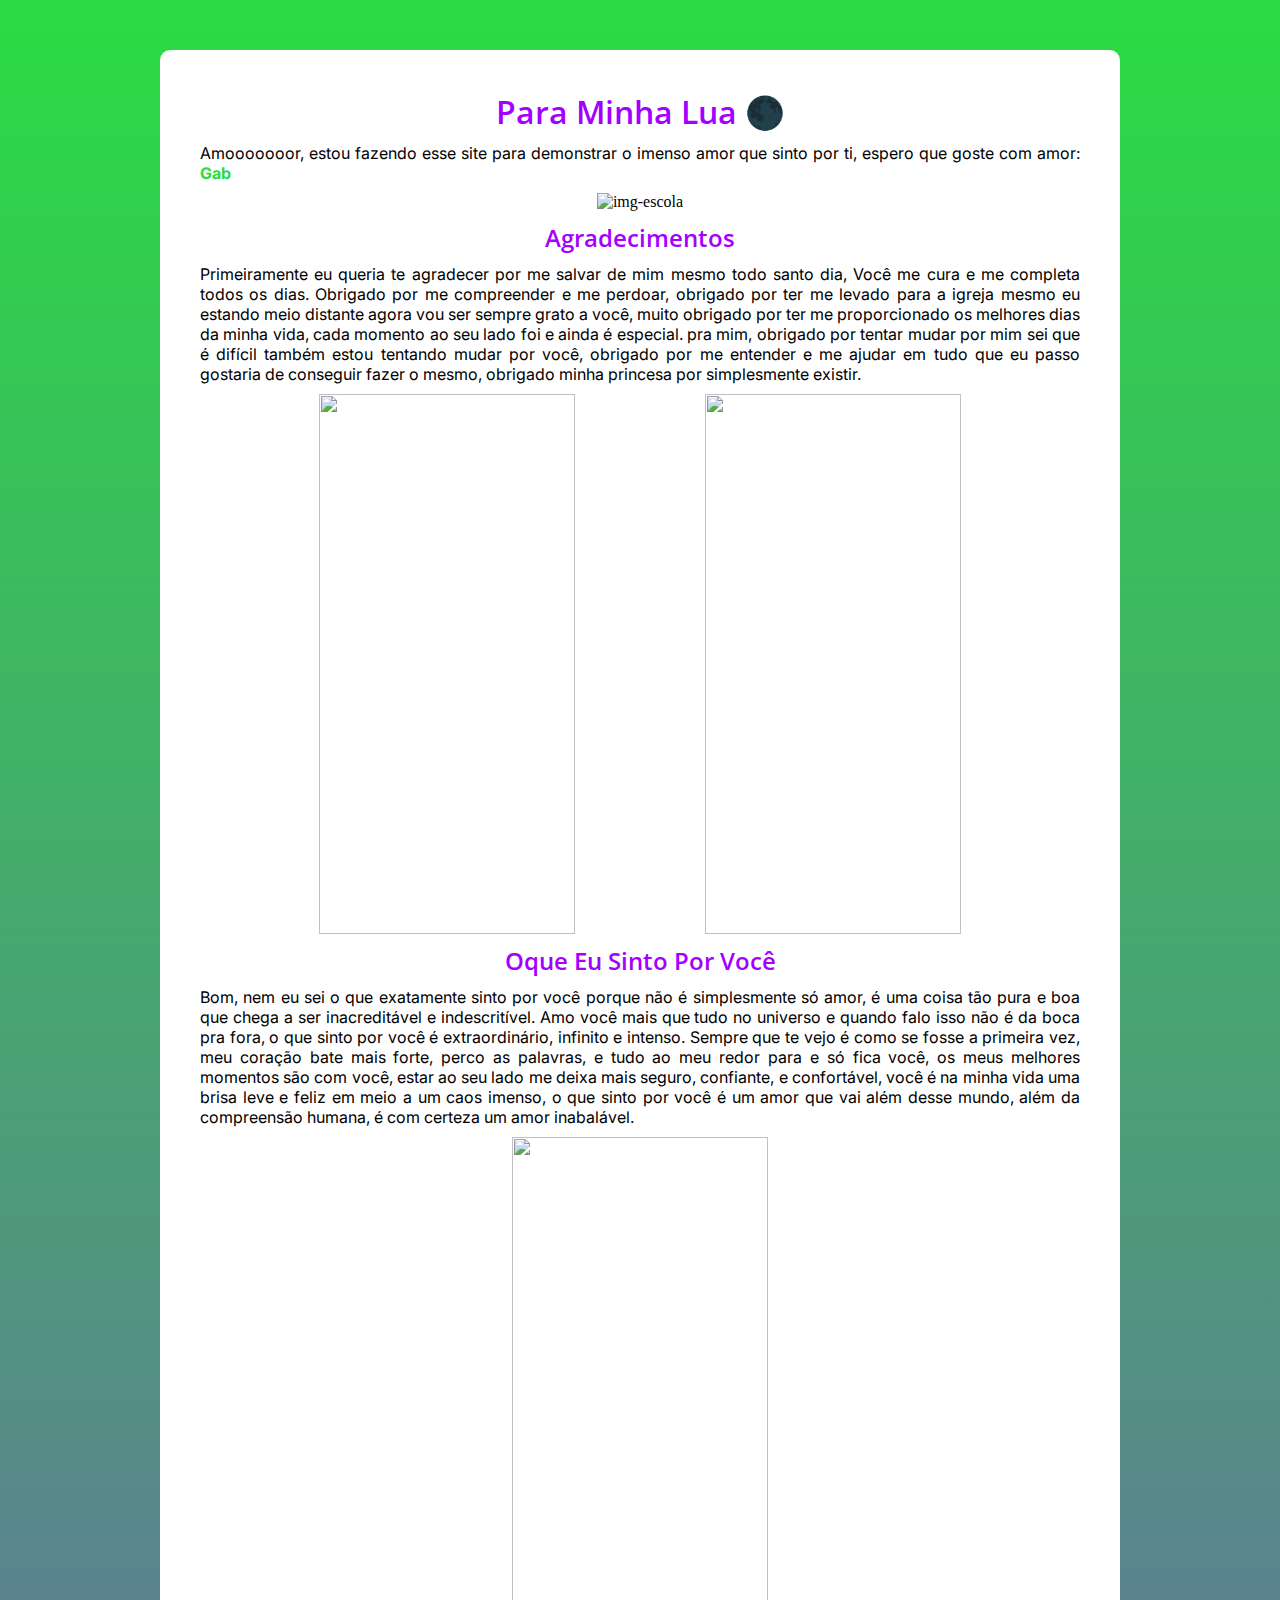
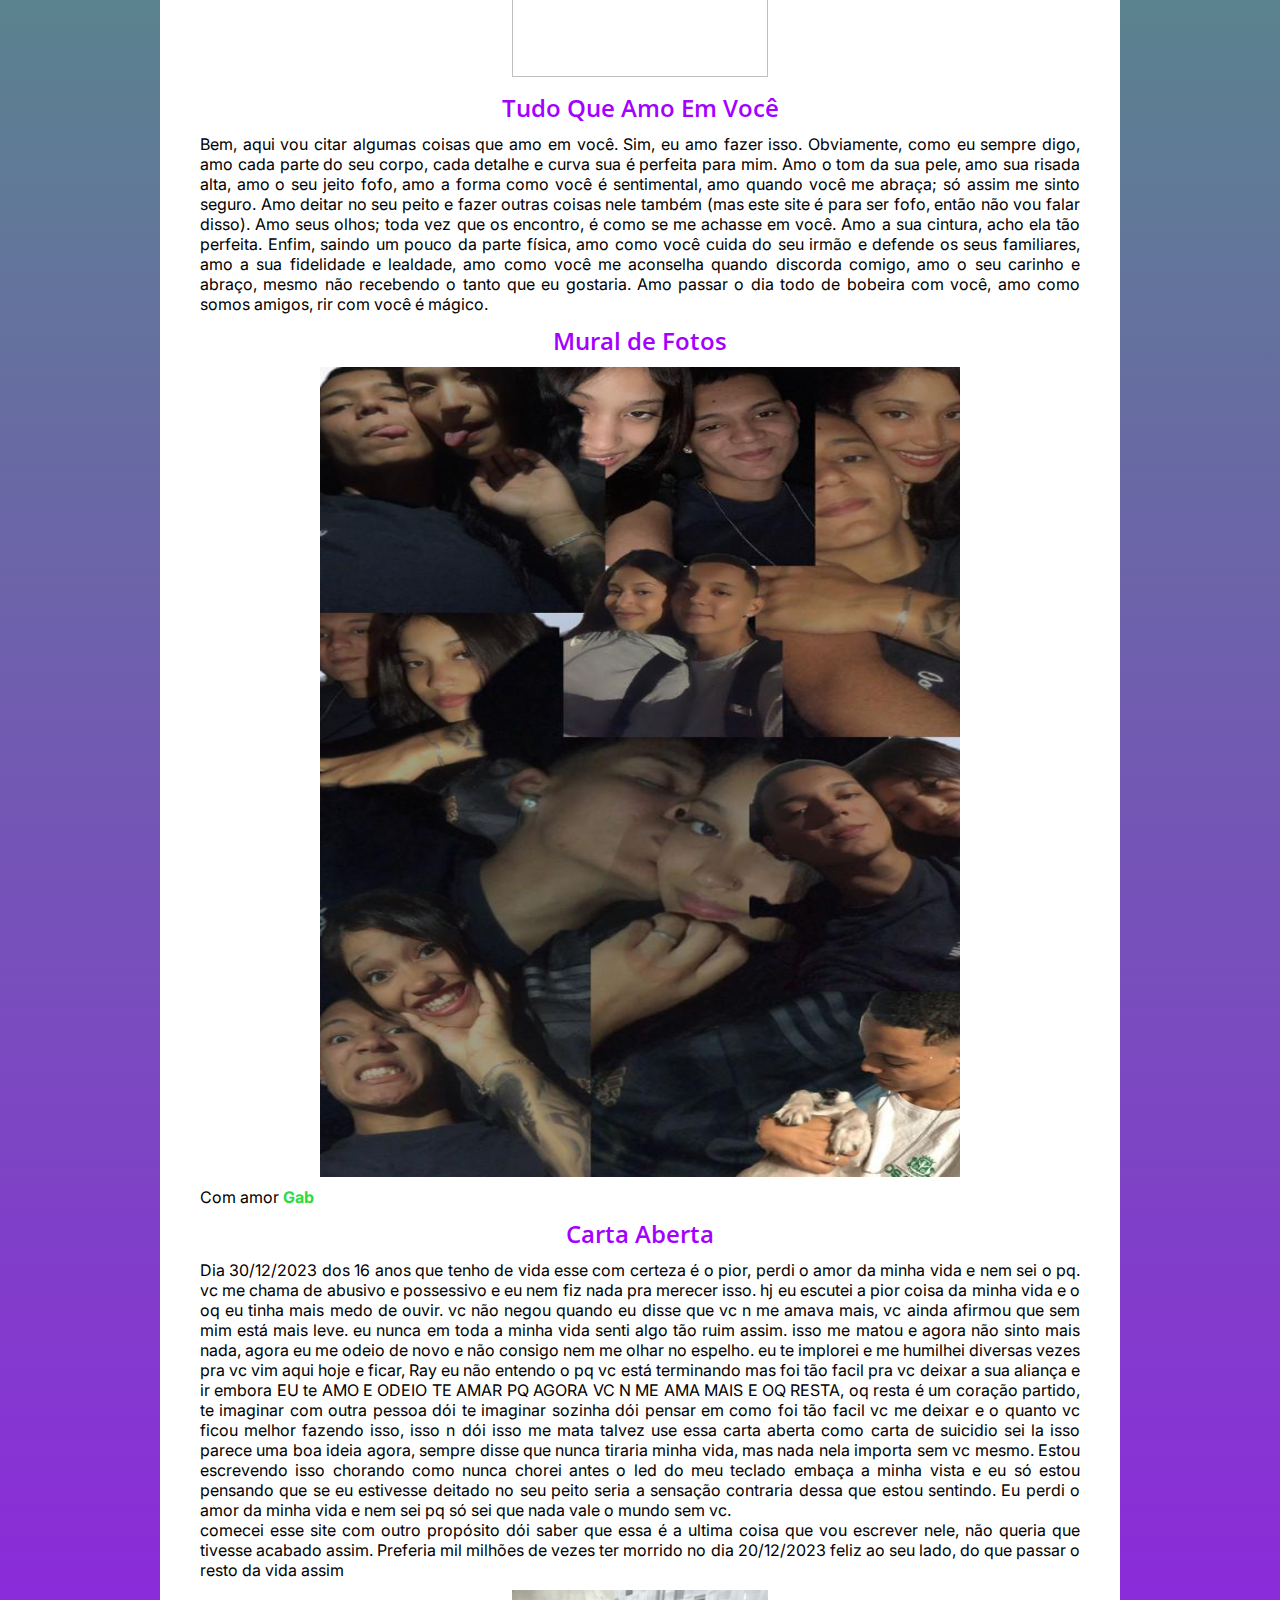
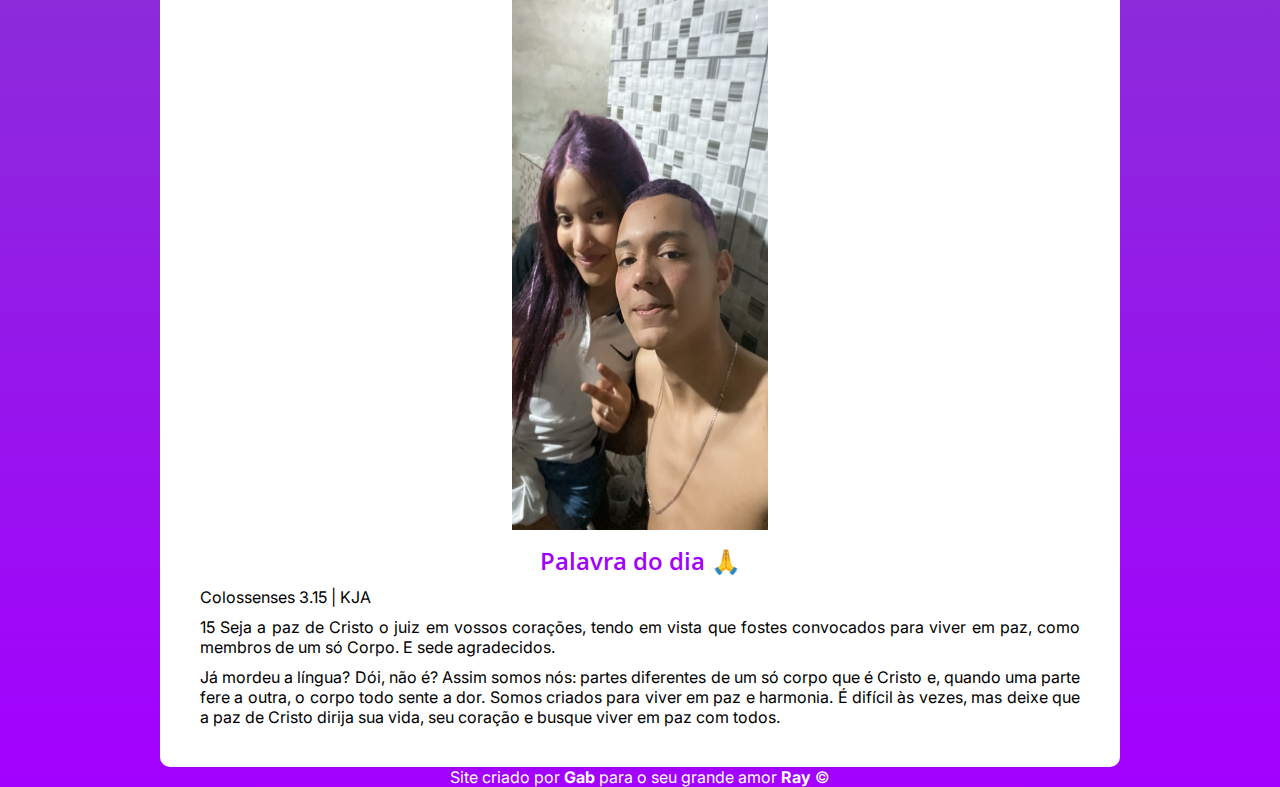
==== index.html @ aa875c7f "Update index.html" ====
<!DOCTYPE html>
<html lang="pt-br">

<head>
    <meta charset="UTF-8">
    <meta name="viewport" content="width=device-width, initial-scale=1.0">
    <title>Site Para o Meu Amor</title>
    <link rel="stylesheet" href="assets/css/style.css">
    <link rel="stylesheet" href="assets/css/mediaquery.css">
</head>
<body> 
    <main>
        <section>
            <h1>Para Minha Lua 🌑</h1>
            <p>Amooooooor, estou fazendo esse site para demonstrar o imenso amor que sinto por ti, espero que goste com amor: <a href="https://github.com/GabrielOliveirazz" target="_blank"><strong class="gab">Gab</strong></a></p>

            <img src="assets/img/Imagem do WhatsApp de 2023-10-19 à(s) 19.21.28_2e88b1e1.jpg" alt="img-escola">
            
            <h2>Agradecimentos</h2>

            <p>Primeiramente eu queria te agradecer por me salvar de mim mesmo todo santo dia, Você me cura e me completa todos os dias. Obrigado por me compreender e me perdoar, obrigado por ter me levado para a igreja mesmo eu estando meio distante agora vou ser sempre grato a você, muito obrigado por ter me proporcionado os melhores dias da minha vida, cada momento ao seu lado foi e ainda é especial. pra mim, obrigado por tentar mudar por mim sei que é difícil também  estou tentando mudar por você, obrigado por me entender e me ajudar em tudo que eu passo 
            gostaria de conseguir fazer o mesmo, obrigado minha princesa por simplesmente existir.</p>

            <div class="container">
                <img src="assets/img/IMG-20231019-WA0011.jpg" alt="" class="img-lado">
                <img src="assets/img/IMG-20231019-WA0012.jpg" alt="" class="img-lado">
            </div>

            <h2>Oque Eu Sinto Por Você</h2> 

            <p>Bom, nem eu sei o que exatamente sinto por você porque não é simplesmente só amor, é uma coisa tão pura e boa que chega a ser inacreditável e indescritível. Amo você mais que tudo no universo e quando falo isso não é da boca pra fora, o que sinto por você é extraordinário, infinito e intenso. Sempre que te vejo é como se fosse a primeira vez, meu coração bate mais forte, perco as palavras, e tudo ao meu redor para e só fica você, os meus melhores momentos são com você, estar ao seu lado me deixa mais seguro, confiante, e confortável, você é na minha vida uma brisa leve e feliz em meio a um caos imenso, o que sinto por você é um amor que vai além desse mundo, além da compreensão humana, é com certeza um amor inabalável.</p>

            <img src="assets/img/IMG-20231019-WA0013.jpg" alt="">

            <h2>Tudo Que Amo Em Você</h2>

            <p>Bem, aqui vou citar algumas coisas que amo em você. Sim, eu amo fazer isso. Obviamente, como eu sempre digo, amo cada parte do seu corpo, cada detalhe e curva sua é perfeita para mim. Amo o tom da sua pele, amo sua risada alta, amo o seu jeito fofo, amo a forma como você é sentimental, amo quando você me abraça; só assim me sinto seguro. Amo deitar no seu peito e fazer outras coisas nele também (mas este site é para ser fofo, então não vou falar disso). Amo seus olhos; toda vez que os encontro, é como se me achasse em você. Amo a sua cintura, acho ela tão perfeita. Enfim, saindo um pouco da parte física, amo como você cuida do seu irmão e defende os seus familiares, amo a sua fidelidade e lealdade, amo como você me aconselha quando discorda comigo, amo o seu carinho e abraço, mesmo não recebendo o tanto que eu gostaria. Amo passar o dia todo de bobeira com você, amo como somos amigos, rir com você é mágico.</p>

            <h2>Mural de Fotos</h2>

            <div class="container">
                <img src="assets/img/5d624d98-4a29-4f42-b6d6-fb9a0922b820.jpg" alt="mural" class="mural">
            </div>

            <p>Com amor <a href="https://www.instagram.com/eu_gabsz/" target="_blank"></a><strong class="gab">Gab</strong></p>

            <h2>Carta Aberta</h2>

            <p>
                Dia 30/12/2023 dos 16 anos que tenho de vida esse com certeza é o pior, perdi o amor da minha vida e nem sei o pq. vc me chama de abusivo e possessivo e eu nem fiz nada pra merecer isso. hj eu escutei a pior coisa da minha vida e o oq eu tinha mais medo de ouvir. vc não negou quando eu disse que vc n me amava mais, vc ainda afirmou que sem mim está mais leve. eu nunca em toda a minha vida senti algo tão ruim assim. isso me matou e agora não sinto mais nada, agora eu me odeio de novo e não consigo nem me olhar no espelho. eu te implorei e me humilhei diversas vezes pra vc vim aqui hoje e ficar, Ray eu não entendo o pq vc está terminando mas foi tão facil pra vc deixar a sua aliança e ir embora EU te AMO E ODEIO TE AMAR PQ AGORA VC N ME AMA MAIS E OQ RESTA, oq resta é um coração partido, te imaginar com outra pessoa dói te imaginar sozinha dói pensar em como foi tão facil vc me deixar e o quanto vc ficou melhor fazendo isso, isso n dói isso me mata talvez use essa carta aberta como carta de suicidio sei la isso parece uma boa ideia agora, sempre disse que nunca tiraria minha vida, mas nada nela importa sem vc mesmo. Estou escrevendo isso chorando como nunca chorei antes o led do meu teclado embaça a minha vista e eu só estou pensando que se eu estivesse deitado no seu peito seria a sensação contraria dessa que estou sentindo. Eu perdi o amor da minha vida e nem sei pq só sei que nada vale o mundo sem vc.
                <br> 
                comecei esse site com outro propósito dói saber que essa é a ultima coisa que vou escrever nele, não queria que tivesse acabado assim. Preferia mil milhões de vezes ter morrido no dia 20/12/2023 feliz ao seu lado, do que passar o resto da vida assim

            </p>

            <img src="assets/img/Imagem do WhatsApp de 2023-10-24 à(s) 16.36.17_d74bf9c9.jpg" alt="">
            
            <h2>Palavra do dia 🙏</h2>
            
                <p>
                    Colossenses 3.15 | KJA 
                </p>       
                <p>
                    15 Seja a paz de Cristo o juiz em vossos corações, tendo em vista que fostes convocados para viver em paz, como membros de um só Corpo. E sede      agradecidos. 
                </p> 
                <p>
                    Já mordeu a língua? Dói, não é? Assim somos nós: partes diferentes de um só corpo que é Cristo e, quando uma parte fere a outra, o corpo todo sente a dor. Somos criados para viver em paz e harmonia. É difícil às vezes, mas deixe que a paz de Cristo dirija sua vida, seu coração e busque viver em paz com todos.
                </p>     
        </section>
    </main>

    <footer>
        <p>Site criado por <a href="https://github.com/GabrielOliveirazz" target="_blank"><strong>Gab</strong></a> para o seu grande amor <a href="https://www.instagram.com/_rayannezz/"target="_blank"><strong>Ray</strong></a> &copy;</p>
    </footer>
</body>
</html>
---- assets/css/style.css ----
@charset "UTF-8";

@import url('https://fonts.googleapis.com/css2?family=Open+Sans:wght@300;700&display=swap');

@import url('https://fonts.googleapis.com/css2?family=Inter:wght@300&display=swap');

:root {
    --cor01: #A300FF ; /*#632ADC*/
    --cor02: #2ADB43; 

    --font-titulo: 'Open Sans', sans-serif;;
    --font-p: 'Inter', sans-serif;
} 

* {
    margin: 0;
    padding: 0;
}

body {
    background-image: linear-gradient(to bottom, var(--cor02), var(--cor01));
}

section {
    background-color: white;
    border-radius: 10px;
    min-width: 100px;
    max-width: 300px;
    min-height: 300px;
    max-height: 100000px;
    padding: 10px;
    margin: auto;    
    margin-top: 50px;
    text-align: center;
}

section > h1, h2 {
    font-family: var(--font-titulo);
    font-weight: 600;
    color: var(--cor01);
    margin: 10px;
}

section > p {
    font-family: var(--font-p);
    text-align: justify;
    margin: 10px;
}

img {
    height: 60%;
    width: 80%;
}

.img-lado {
    width: 46%;
}

.container {
    display: flex;
    justify-content: space-around;
}

.mural {
    width: 90%;
}

footer {
    font-family: var(--font-p);
    color: white;
    text-align: center;
}

a {
    text-decoration: none;
    color: white;
}

.gab {
    color: var(--cor02);
}
---- assets/css/mediaquery.css ----
@charset "UTF-8";

/* tela para computadores */

@media screen and (min-width: 1080px){
    section {
        background-color: white;
        border-radius: 10px;
        min-width: 300px;
        max-width: 900px;
        min-height: 300px;
        max-height: 10000px;
        padding: 30px;
        margin: auto;    
        margin-top: 50px;
        text-align: center;
    }

    section > h1, h2, h3, h4, h5, h6 {
        font-weight: 600;
        color: var(--cor01);
        margin: 10px;
    }
    
    section > p {
        text-align: justify;
        margin: 10px;
    }

    img {
        height: 60vh;
        width: 20vw;
    }
    
    .img-lado {
        width: 20vw;
        height: 60vh;
    }
    
    .container {
        display: flex;
        justify-content: space-evenly;
    }

    .mural {
        width: 50vw;
        height: 90vh;
    }
}
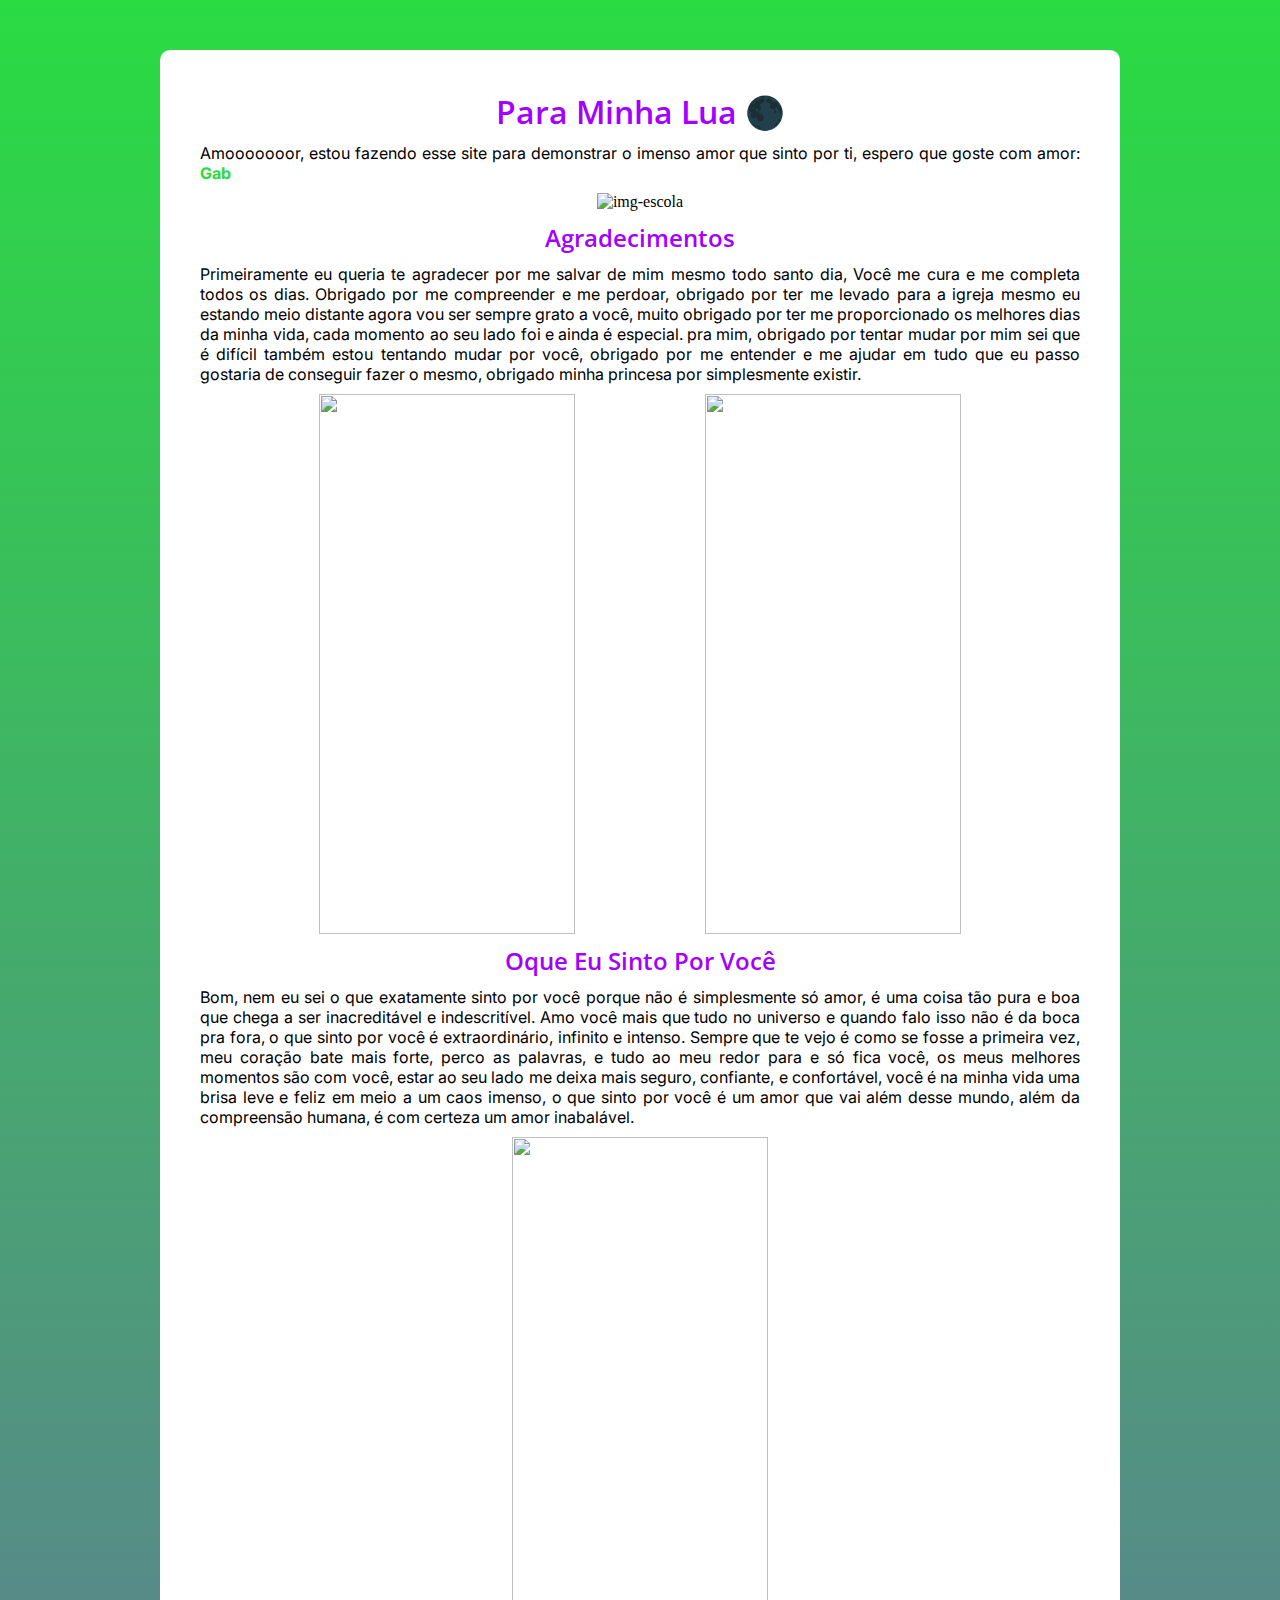
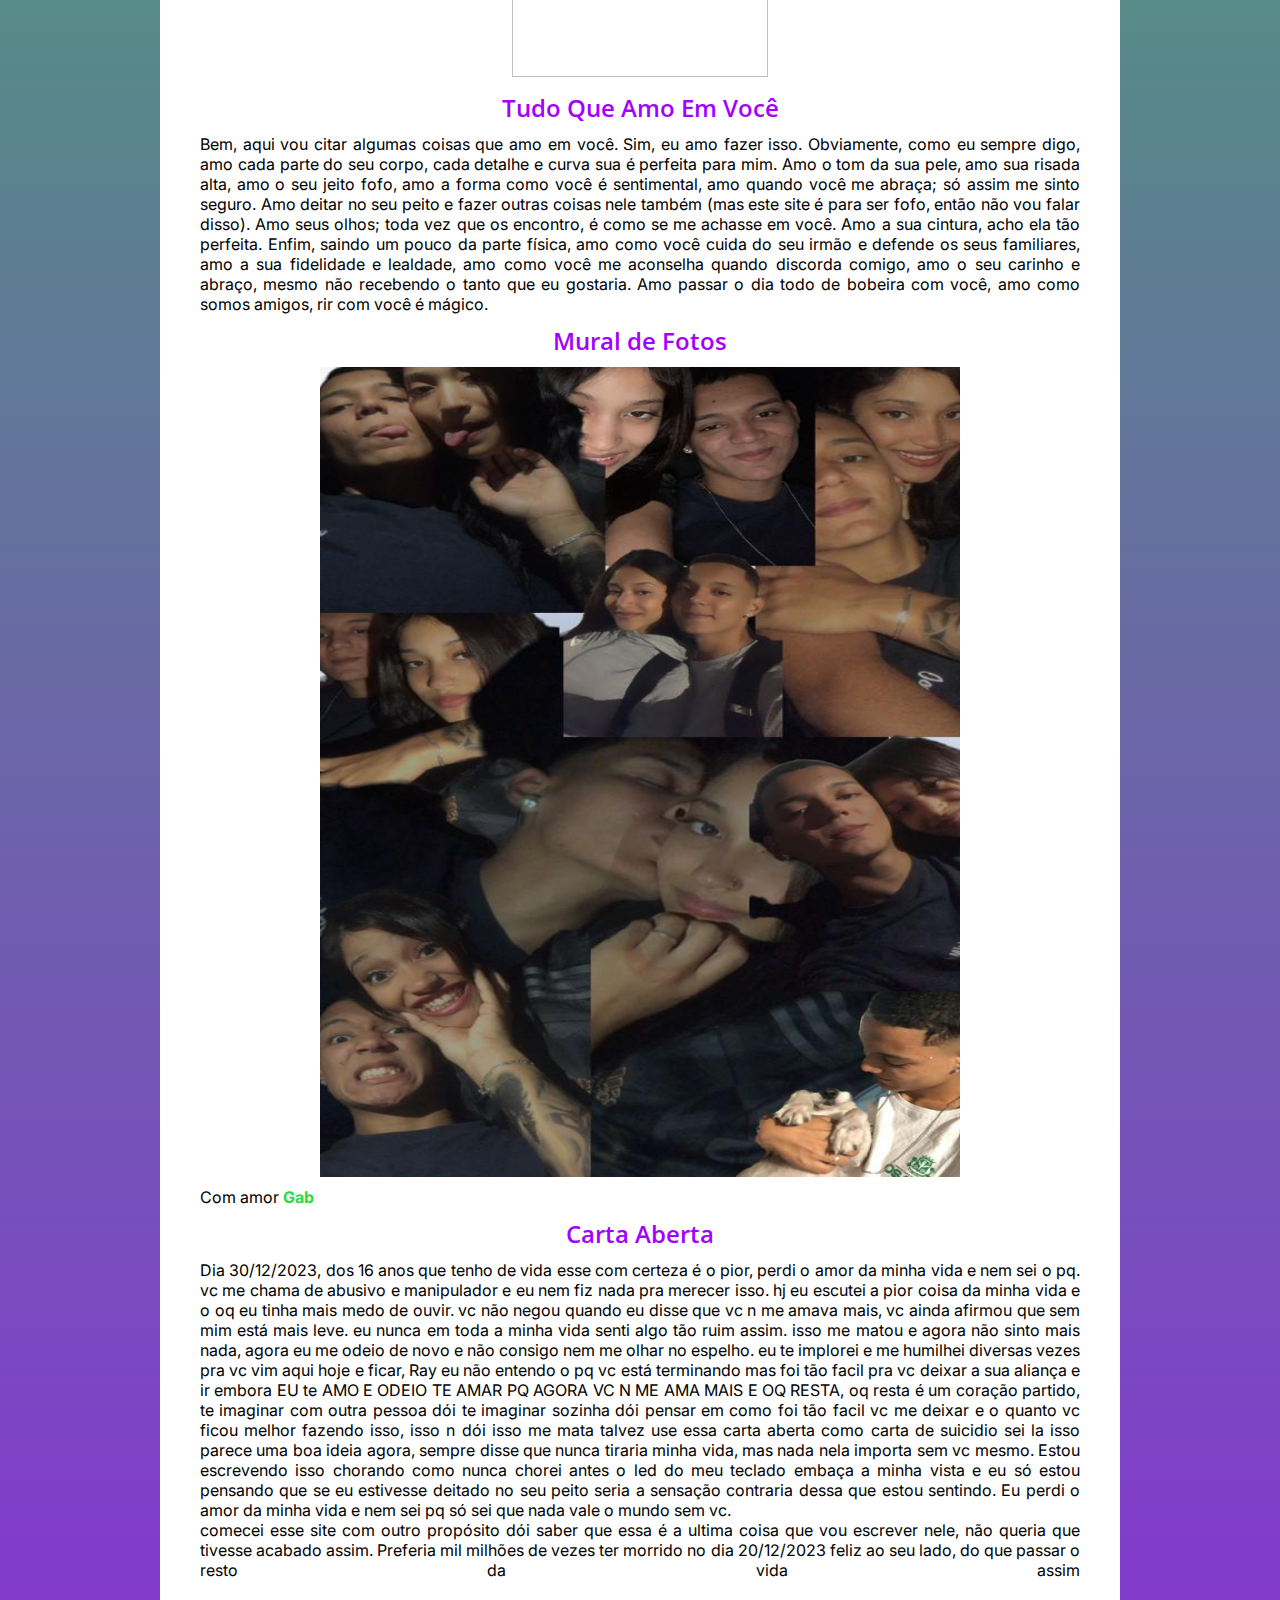
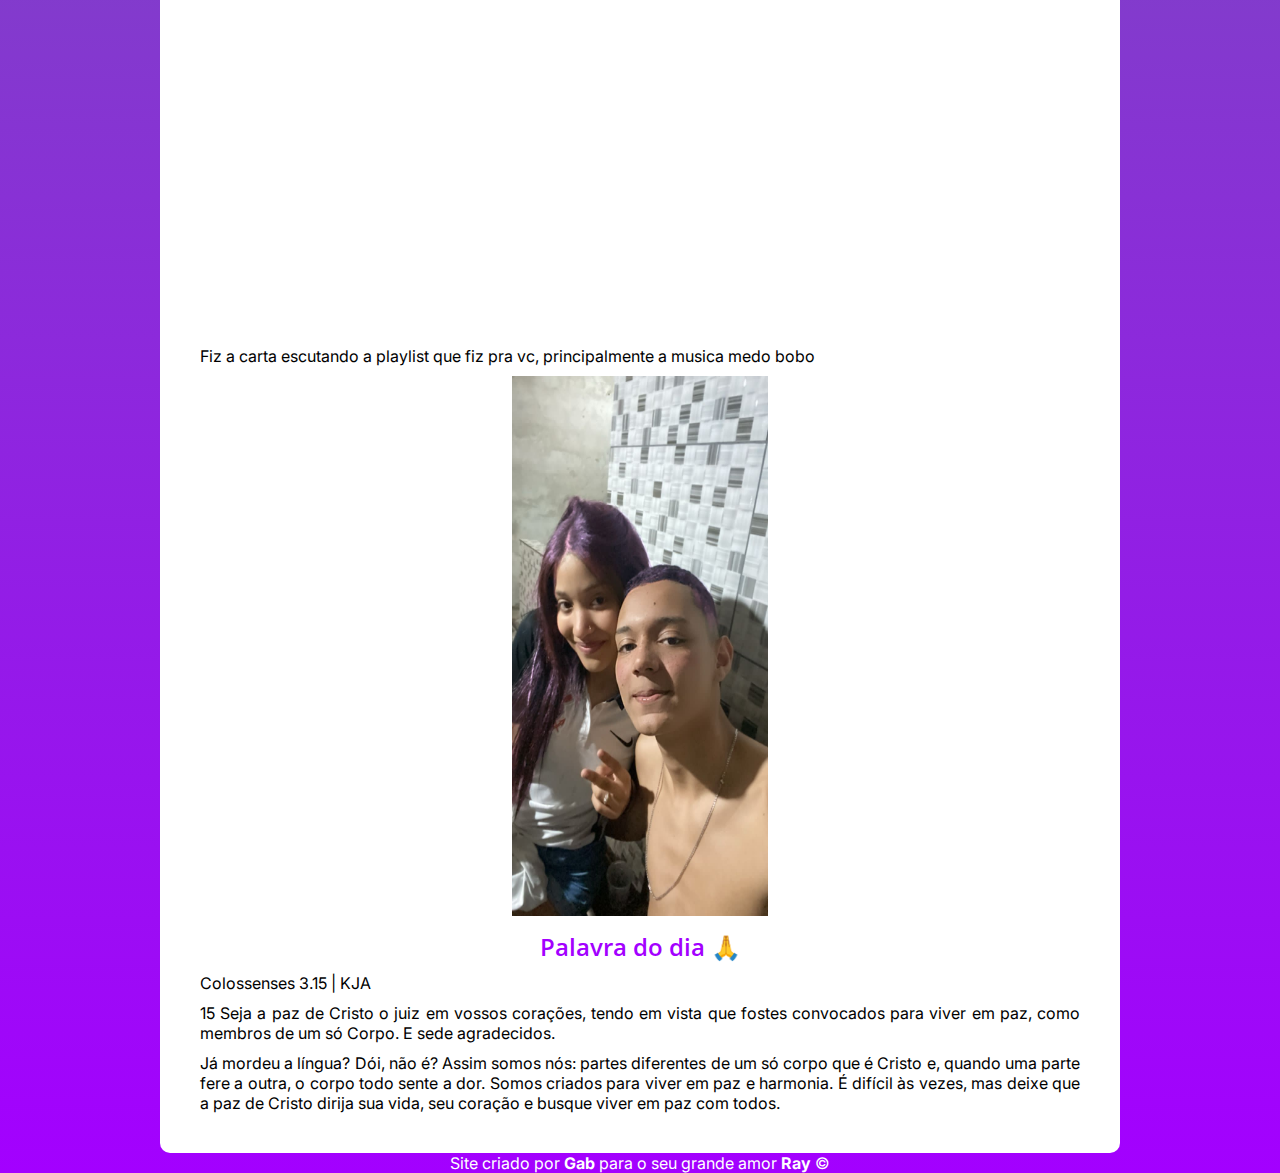
==== commit 56fd270e: "Update index.html" ====
--- a/index.html
+++ b/index.html
@@ -47,9 +47,13 @@
             <h2>Carta Aberta</h2>
 
             <p>
-                Dia 30/12/2023 dos 16 anos que tenho de vida esse com certeza é o pior, perdi o amor da minha vida e nem sei o pq. vc me chama de abusivo e possessivo e eu nem fiz nada pra merecer isso. hj eu escutei a pior coisa da minha vida e o oq eu tinha mais medo de ouvir. vc não negou quando eu disse que vc n me amava mais, vc ainda afirmou que sem mim está mais leve. eu nunca em toda a minha vida senti algo tão ruim assim. isso me matou e agora não sinto mais nada, agora eu me odeio de novo e não consigo nem me olhar no espelho. eu te implorei e me humilhei diversas vezes pra vc vim aqui hoje e ficar, Ray eu não entendo o pq vc está terminando mas foi tão facil pra vc deixar a sua aliança e ir embora EU te AMO E ODEIO TE AMAR PQ AGORA VC N ME AMA MAIS E OQ RESTA, oq resta é um coração partido, te imaginar com outra pessoa dói te imaginar sozinha dói pensar em como foi tão facil vc me deixar e o quanto vc ficou melhor fazendo isso, isso n dói isso me mata talvez use essa carta aberta como carta de suicidio sei la isso parece uma boa ideia agora, sempre disse que nunca tiraria minha vida, mas nada nela importa sem vc mesmo. Estou escrevendo isso chorando como nunca chorei antes o led do meu teclado embaça a minha vista e eu só estou pensando que se eu estivesse deitado no seu peito seria a sensação contraria dessa que estou sentindo. Eu perdi o amor da minha vida e nem sei pq só sei que nada vale o mundo sem vc.
+                Dia 30/12/2023, dos 16 anos que tenho de vida esse com certeza é o pior, perdi o amor da minha vida e nem sei o pq. vc me chama de abusivo e manipulador e eu nem fiz nada pra merecer isso. hj eu escutei a pior coisa da minha vida e o oq eu tinha mais medo de ouvir. vc não negou quando eu disse que vc n me amava mais, vc ainda afirmou que sem mim está mais leve. eu nunca em toda a minha vida senti algo tão ruim assim. isso me matou e agora não sinto mais nada, agora eu me odeio de novo e não consigo nem me olhar no espelho. eu te implorei e me humilhei diversas vezes pra vc vim aqui hoje e ficar, Ray eu não entendo o pq vc está terminando mas foi tão facil pra vc deixar a sua aliança e ir embora EU te AMO E ODEIO TE AMAR PQ AGORA VC N ME AMA MAIS E OQ RESTA, oq resta é um coração partido, te imaginar com outra pessoa dói te imaginar sozinha dói pensar em como foi tão facil vc me deixar e o quanto vc ficou melhor fazendo isso, isso n dói isso me mata talvez use essa carta aberta como carta de suicidio sei la isso parece uma boa ideia agora, sempre disse que nunca tiraria minha vida, mas nada nela importa sem vc mesmo. Estou escrevendo isso chorando como nunca chorei antes o led do meu teclado embaça a minha vista e eu só estou pensando que se eu estivesse deitado no seu peito seria a sensação contraria dessa que estou sentindo. Eu perdi o amor da minha vida e nem sei pq só sei que nada vale o mundo sem vc.
                 <br> 
                 comecei esse site com outro propósito dói saber que essa é a ultima coisa que vou escrever nele, não queria que tivesse acabado assim. Preferia mil milhões de vezes ter morrido no dia 20/12/2023 feliz ao seu lado, do que passar o resto da vida assim
+
+                <iframe style="border-radius:12px" src="https://open.spotify.com/embed/playlist/3trmcaPhBeMHfqIa52s9oq?utm_source=generator" width="100%" height="352" frameBorder="0" allowfullscreen="" allow="autoplay; clipboard-write; encrypted-media; fullscreen; picture-in-picture" loading="lazy"></iframe>
+
+                <p>Fiz a carta escutando a playlist que fiz pra vc, principalmente a musica medo bobo</p>
 
             </p>
 
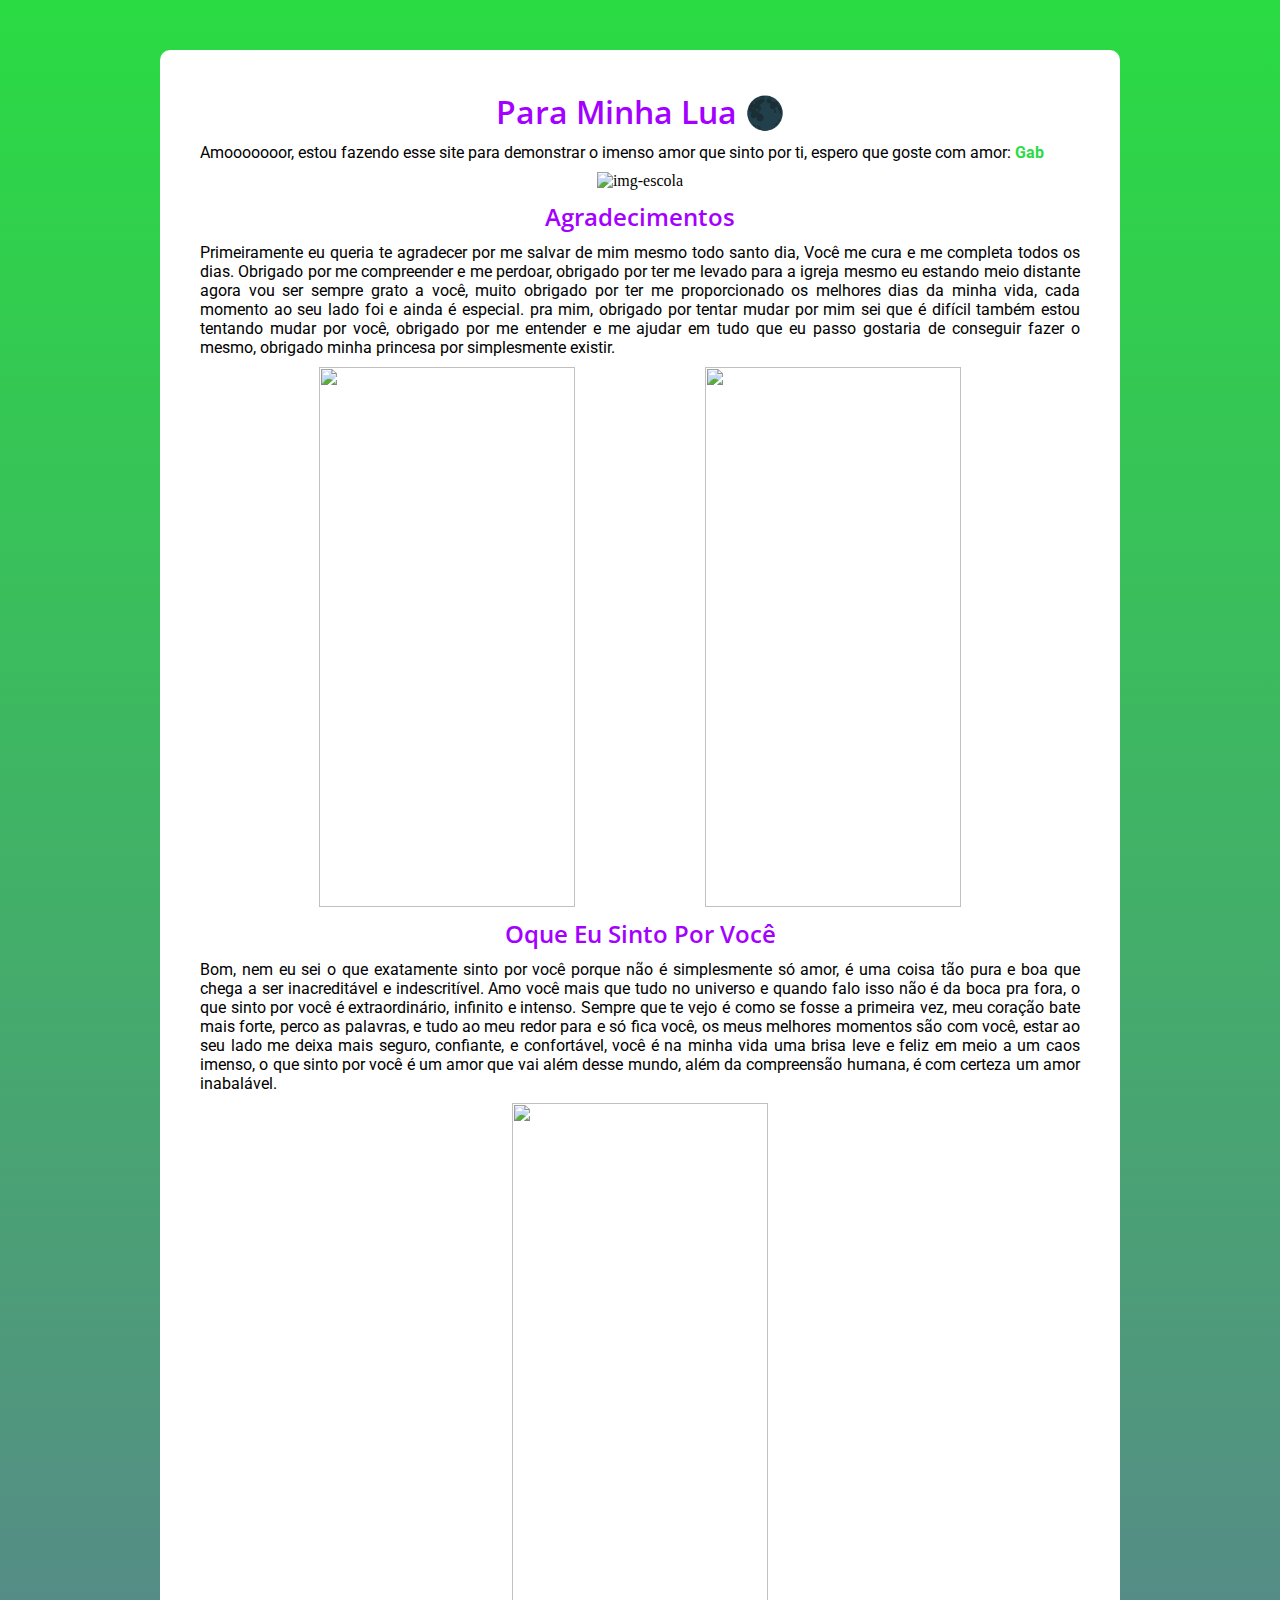
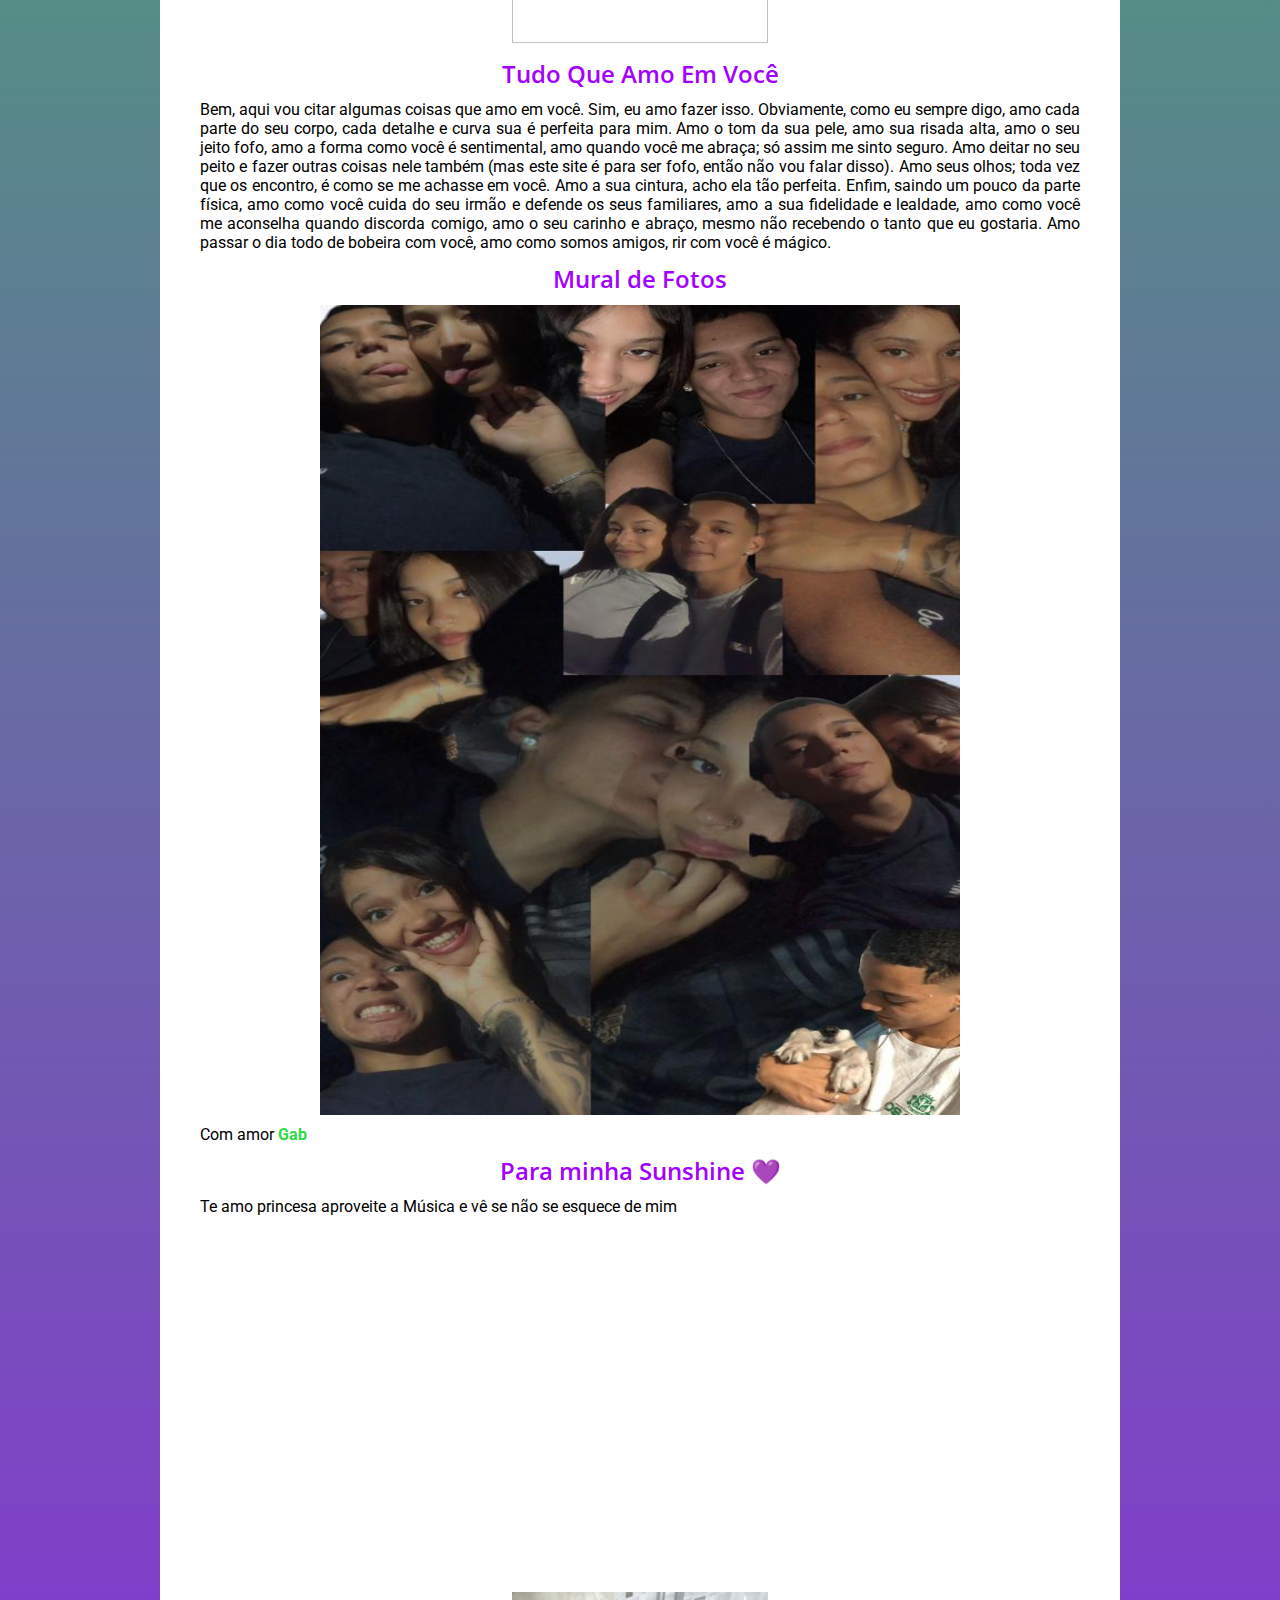
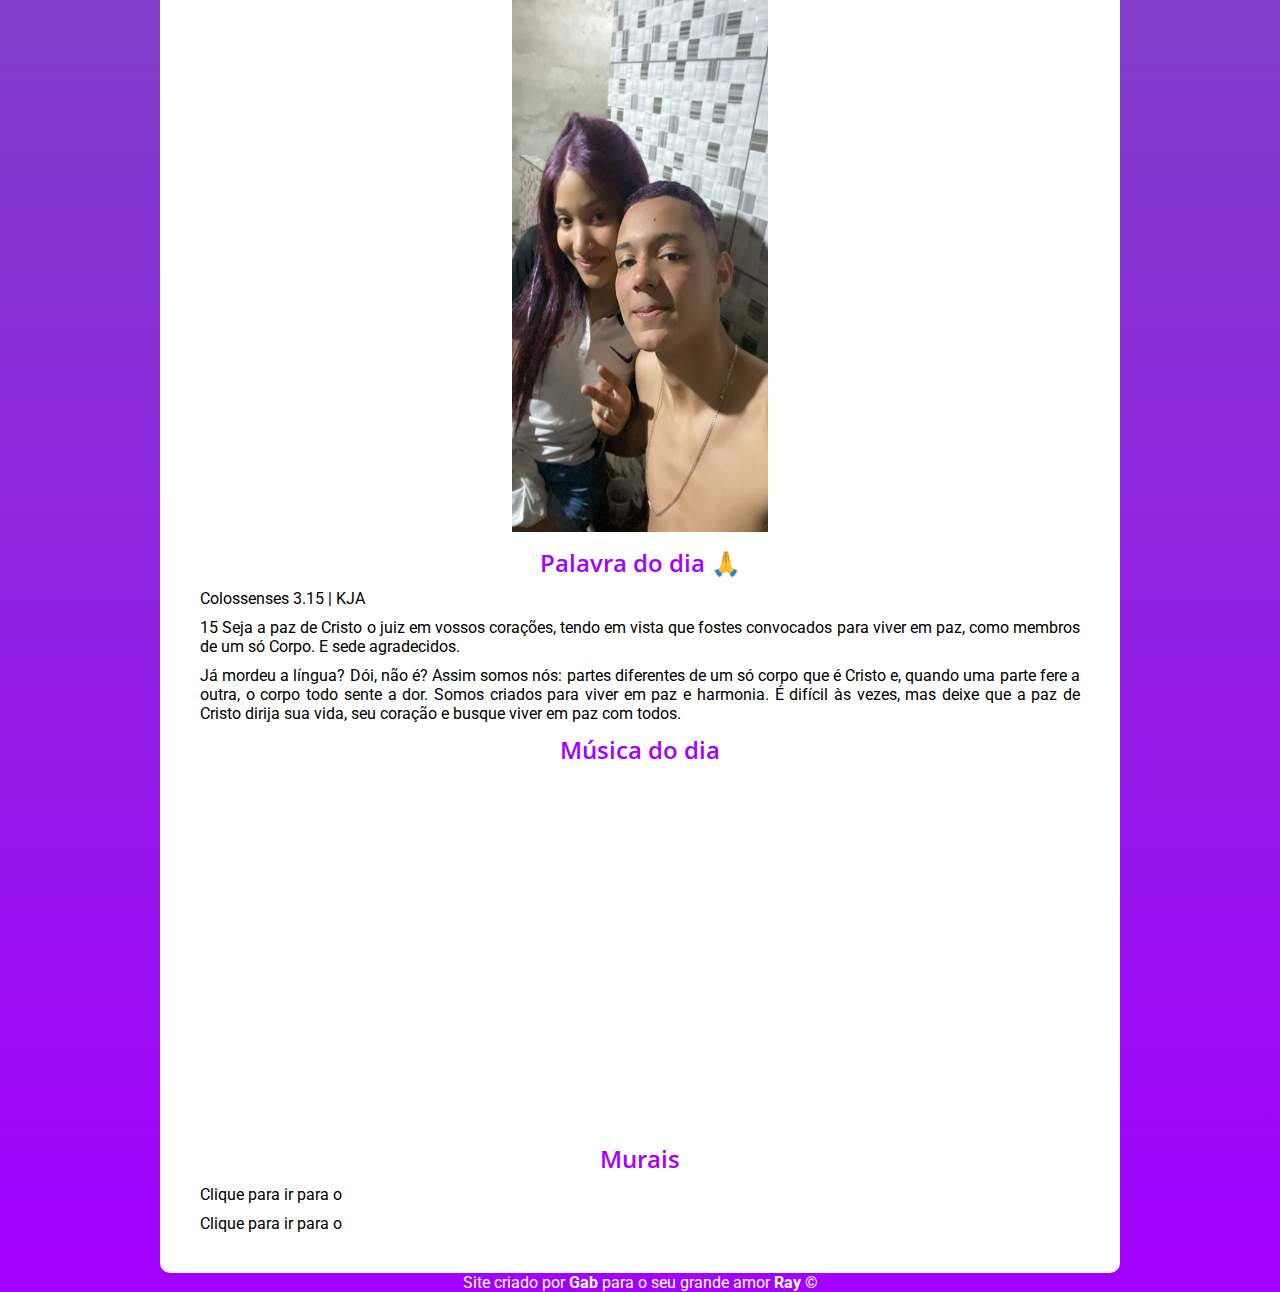
==== commit f58794e2: "bb" ====
--- a/index.html
+++ b/index.html
@@ -44,17 +44,11 @@
 
             <p>Com amor <a href="https://www.instagram.com/eu_gabsz/" target="_blank"></a><strong class="gab">Gab</strong></p>
 
-            <h2>Carta Aberta</h2>
+            <h2>Para minha Sunshine 💜</h2>
 
             <p>
-                Dia 30/12/2023, dos 16 anos que tenho de vida esse com certeza é o pior, perdi o amor da minha vida e nem sei o pq. vc me chama de abusivo e manipulador e eu nem fiz nada pra merecer isso. hj eu escutei a pior coisa da minha vida e o oq eu tinha mais medo de ouvir. vc não negou quando eu disse que vc n me amava mais, vc ainda afirmou que sem mim está mais leve. eu nunca em toda a minha vida senti algo tão ruim assim. isso me matou e agora não sinto mais nada, agora eu me odeio de novo e não consigo nem me olhar no espelho. eu te implorei e me humilhei diversas vezes pra vc vim aqui hoje e ficar, Ray eu não entendo o pq vc está terminando mas foi tão facil pra vc deixar a sua aliança e ir embora EU te AMO E ODEIO TE AMAR PQ AGORA VC N ME AMA MAIS E OQ RESTA, oq resta é um coração partido, te imaginar com outra pessoa dói te imaginar sozinha dói pensar em como foi tão facil vc me deixar e o quanto vc ficou melhor fazendo isso, isso n dói isso me mata talvez use essa carta aberta como carta de suicidio sei la isso parece uma boa ideia agora, sempre disse que nunca tiraria minha vida, mas nada nela importa sem vc mesmo. Estou escrevendo isso chorando como nunca chorei antes o led do meu teclado embaça a minha vista e eu só estou pensando que se eu estivesse deitado no seu peito seria a sensação contraria dessa que estou sentindo. Eu perdi o amor da minha vida e nem sei pq só sei que nada vale o mundo sem vc.
-                <br> 
-                comecei esse site com outro propósito dói saber que essa é a ultima coisa que vou escrever nele, não queria que tivesse acabado assim. Preferia mil milhões de vezes ter morrido no dia 20/12/2023 feliz ao seu lado, do que passar o resto da vida assim
-
-                <iframe style="border-radius:12px" src="https://open.spotify.com/embed/playlist/3trmcaPhBeMHfqIa52s9oq?utm_source=generator" width="100%" height="352" frameBorder="0" allowfullscreen="" allow="autoplay; clipboard-write; encrypted-media; fullscreen; picture-in-picture" loading="lazy"></iframe>
-
-                <p>Fiz a carta escutando a playlist que fiz pra vc, principalmente a musica medo bobo</p>
-
+                Te amo princesa aproveite a Música e vê se não se esquece de mim
+                <p><iframe style="border-radius:12px" src="https://open.spotify.com/embed/track/1UVquahdeg6mRYDTHFKRx0?utm_source=generator" width="100%" height="352" frameBorder="0" allowfullscreen="" allow="autoplay; clipboard-write; encrypted-media; fullscreen; picture-in-picture" loading="lazy"></iframe></p>
             </p>
 
             <img src="assets/img/Imagem do WhatsApp de 2023-10-24 à(s) 16.36.17_d74bf9c9.jpg" alt="">
@@ -69,7 +63,15 @@
                 </p> 
                 <p>
                     Já mordeu a língua? Dói, não é? Assim somos nós: partes diferentes de um só corpo que é Cristo e, quando uma parte fere a outra, o corpo todo sente a dor. Somos criados para viver em paz e harmonia. É difícil às vezes, mas deixe que a paz de Cristo dirija sua vida, seu coração e busque viver em paz com todos.
-                </p>     
+                </p>  
+
+                <h2>Música do dia</h2>
+
+                <p><iframe style="border-radius:12px" src="https://open.spotify.com/embed/track/5wqAUETEzXz6h54rbQ5sfr?utm_source=generator" width="100%" height="352" frameBorder="0" allowfullscreen="" allow="autoplay; clipboard-write; encrypted-media; fullscreen; picture-in-picture" loading="lazy"></iframe></p>
+                
+                <h2>Murais</h2>
+                <p>Clique para ir para o <a href="muraldefotos.html">Mural de Fotos</a></p>
+                <p>Clique para ir para o <a href="muraldemusicas.html">Mural de Músicas</a></p>
         </section>
     </main>
 
--- a/assets/css/style.css
+++ b/assets/css/style.css
@@ -4,12 +4,14 @@
 
 @import url('https://fonts.googleapis.com/css2?family=Inter:wght@300&display=swap');
 
+@import url('https://fonts.googleapis.com/css2?family=Roboto:ital,wght@1,300&display=swap');
+
 :root {
     --cor01: #A300FF ; /*#632ADC*/
     --cor02: #2ADB43; 
 
-    --font-titulo: 'Open Sans', sans-serif;;
-    --font-p: 'Inter', sans-serif;
+    --font-titulo: 'Open sans', sans-serif;;
+    --font-p: 'Roboto', sans-serif;
 } 
 
 * {
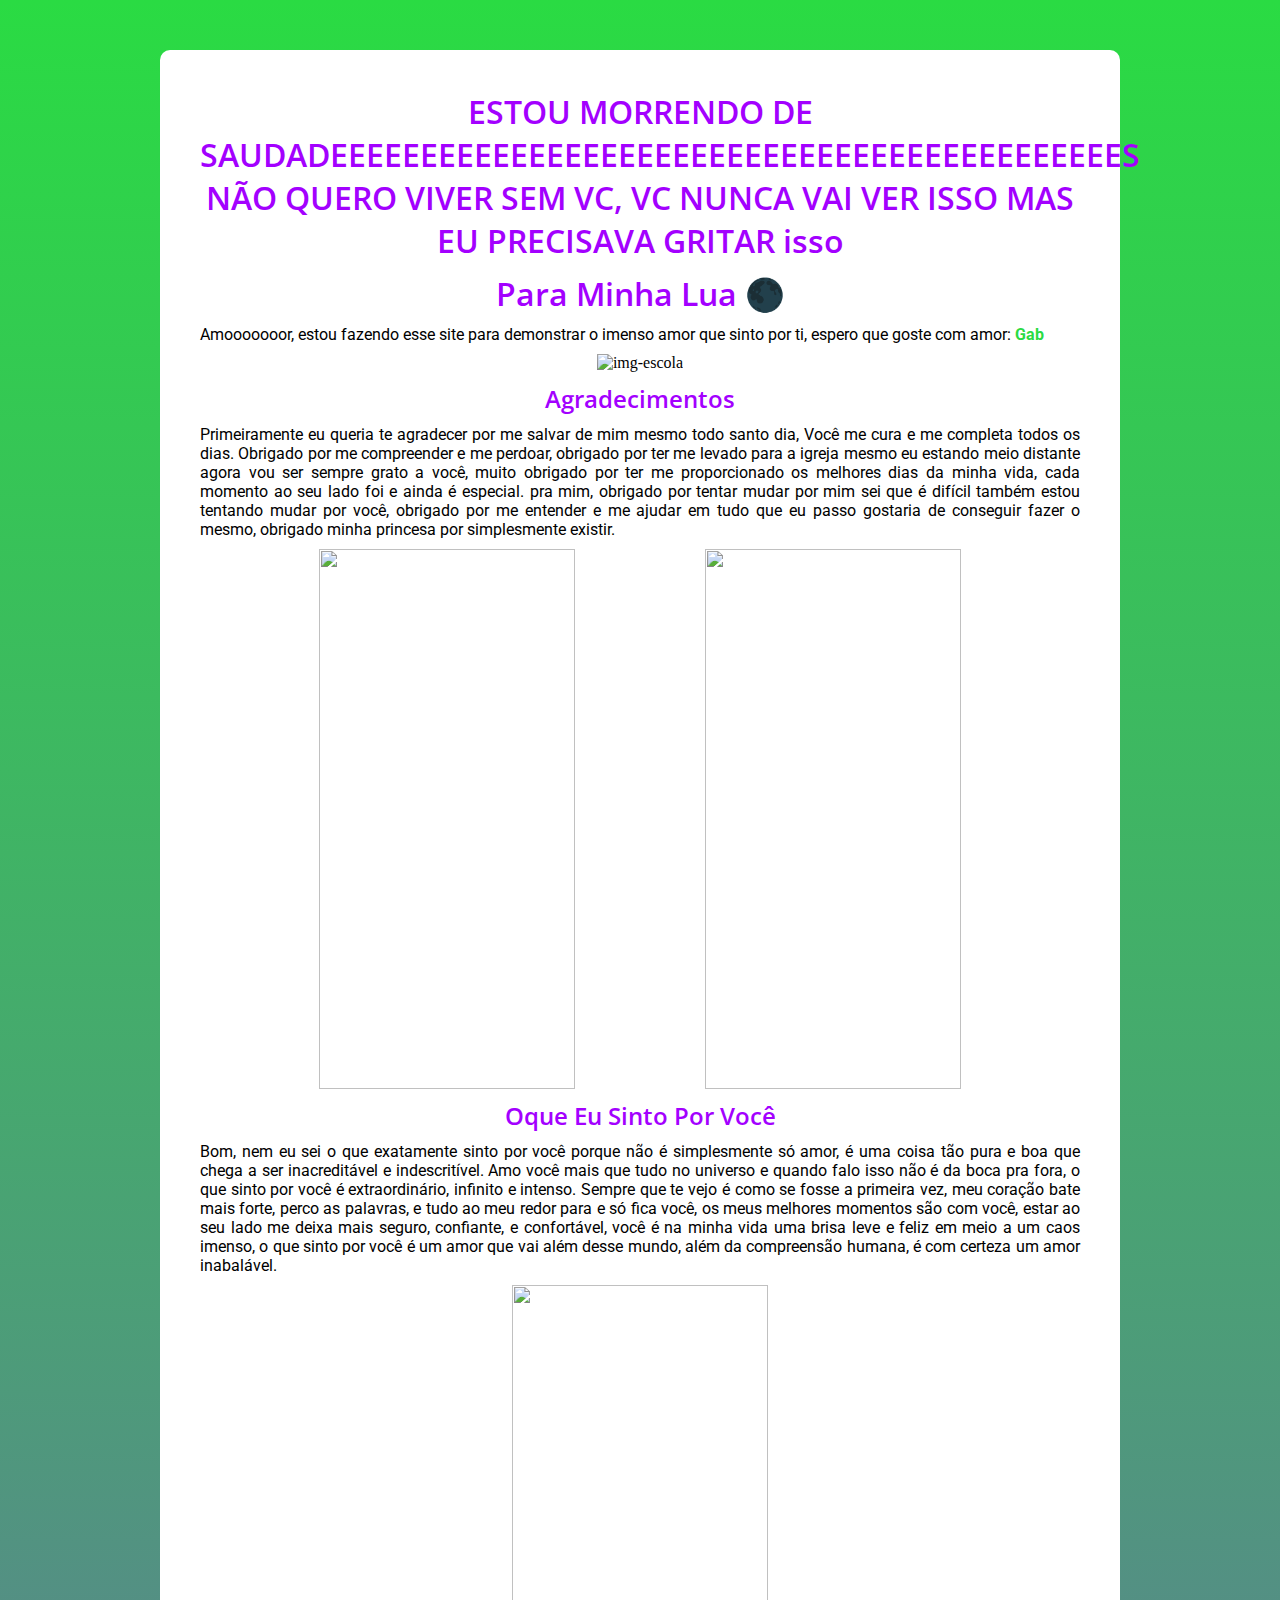
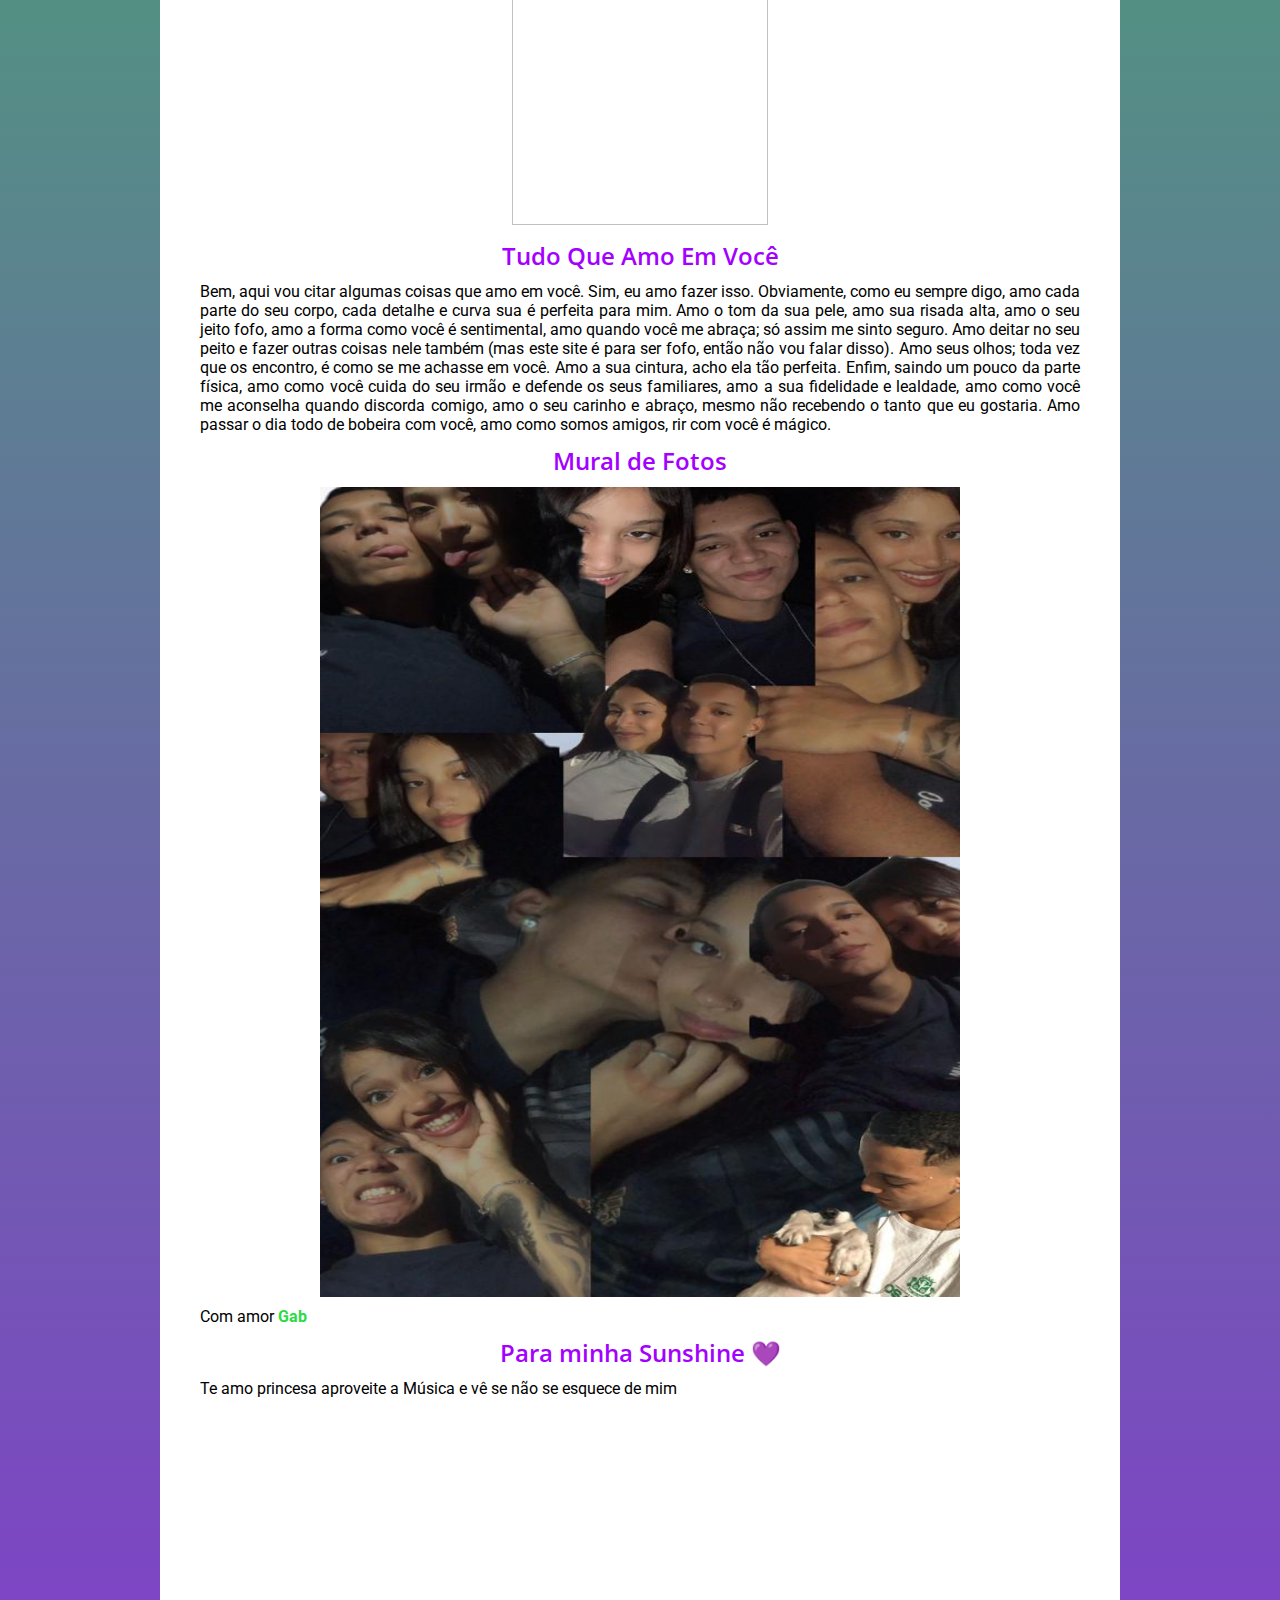
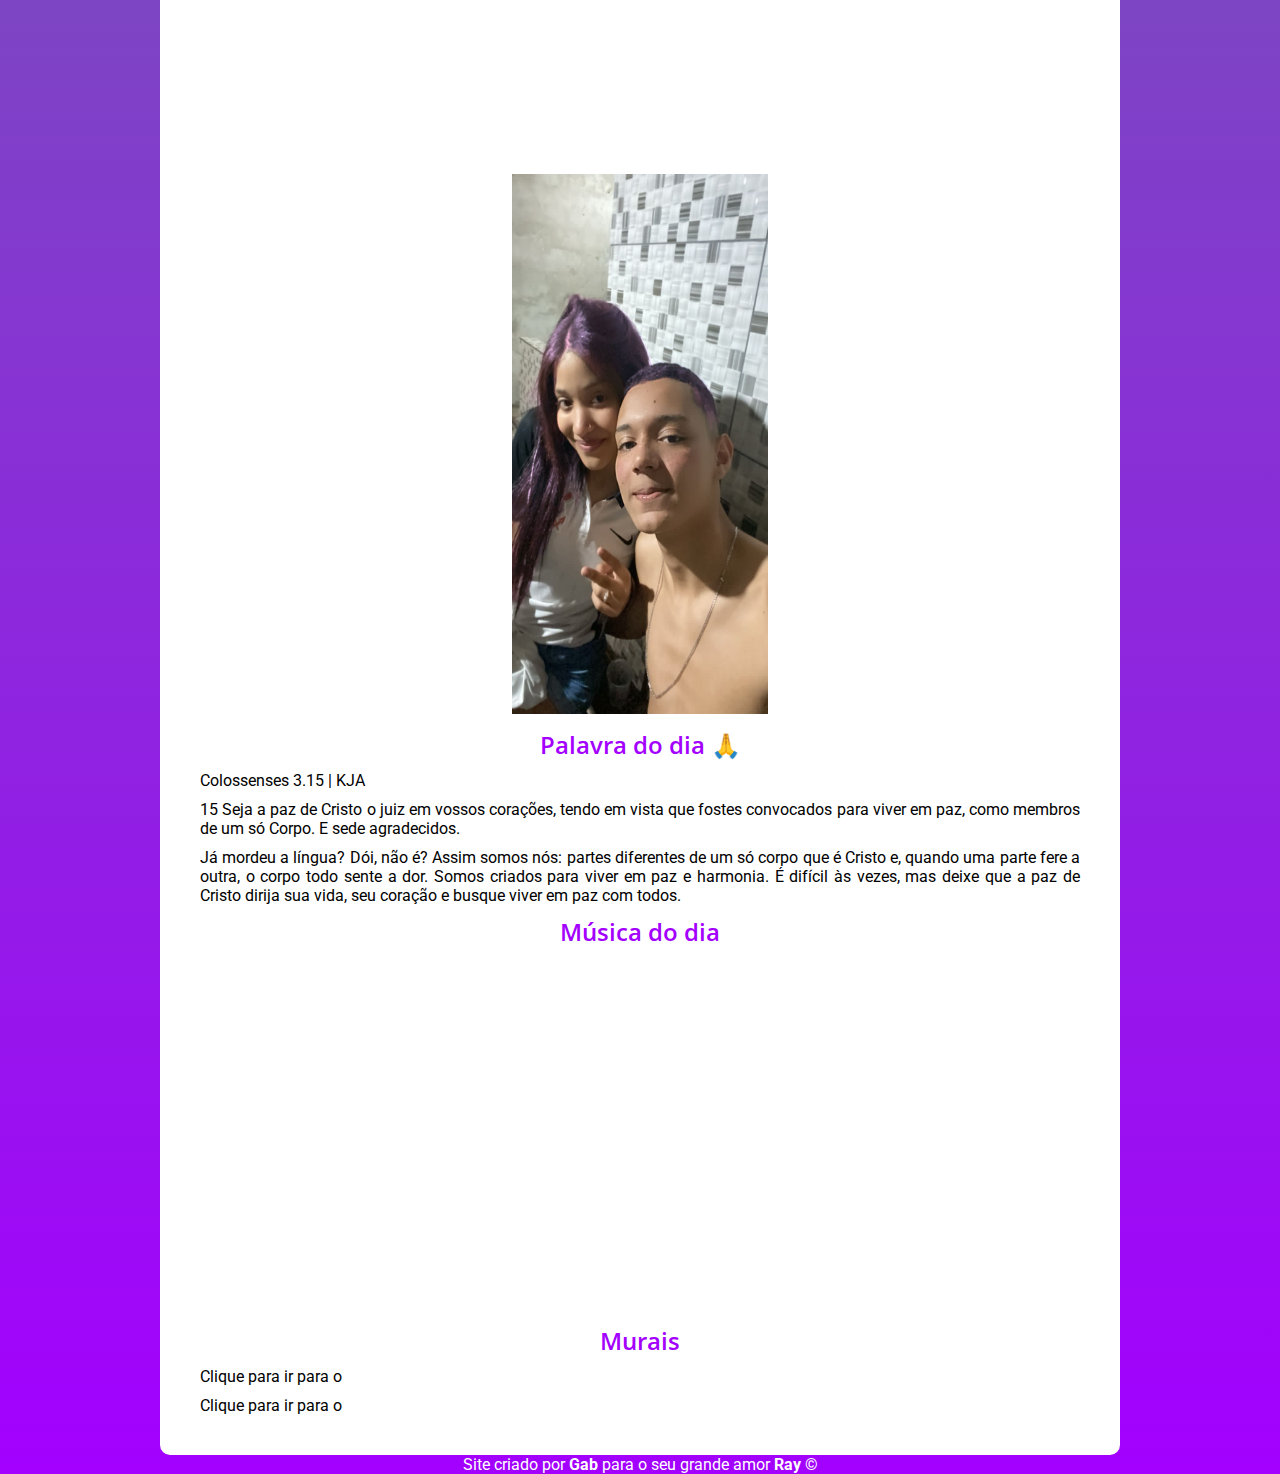
==== commit f2bed796: "Update index.html" ====
--- a/index.html
+++ b/index.html
@@ -11,6 +11,7 @@
 <body> 
     <main>
         <section>
+            <h1>ESTOU MORRENDO DE SAUDADEEEEEEEEEEEEEEEEEEEEEEEEEEEEEEEEEEEEEEEEEEEES NÃO QUERO VIVER SEM VC, VC NUNCA VAI VER ISSO MAS EU PRECISAVA GRITAR isso</h1>
             <h1>Para Minha Lua 🌑</h1>
             <p>Amooooooor, estou fazendo esse site para demonstrar o imenso amor que sinto por ti, espero que goste com amor: <a href="https://github.com/GabrielOliveirazz" target="_blank"><strong class="gab">Gab</strong></a></p>
 
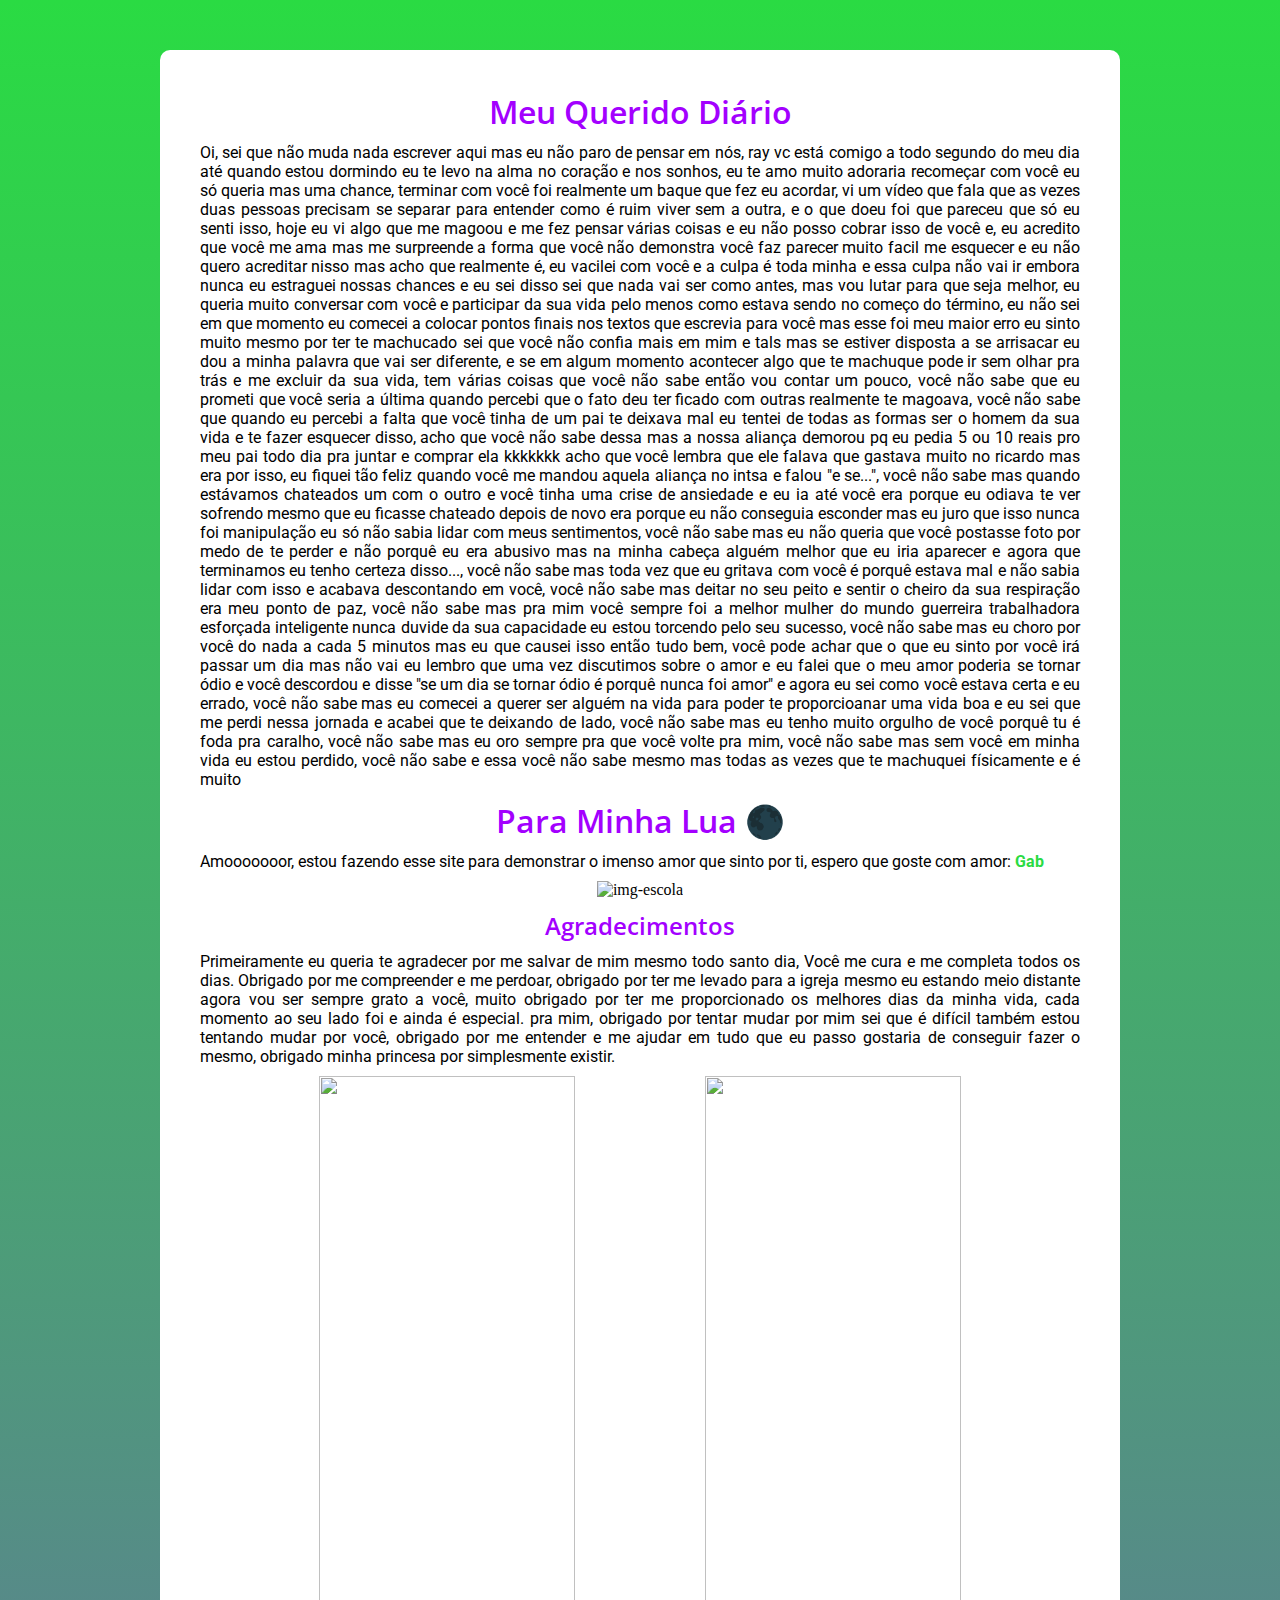
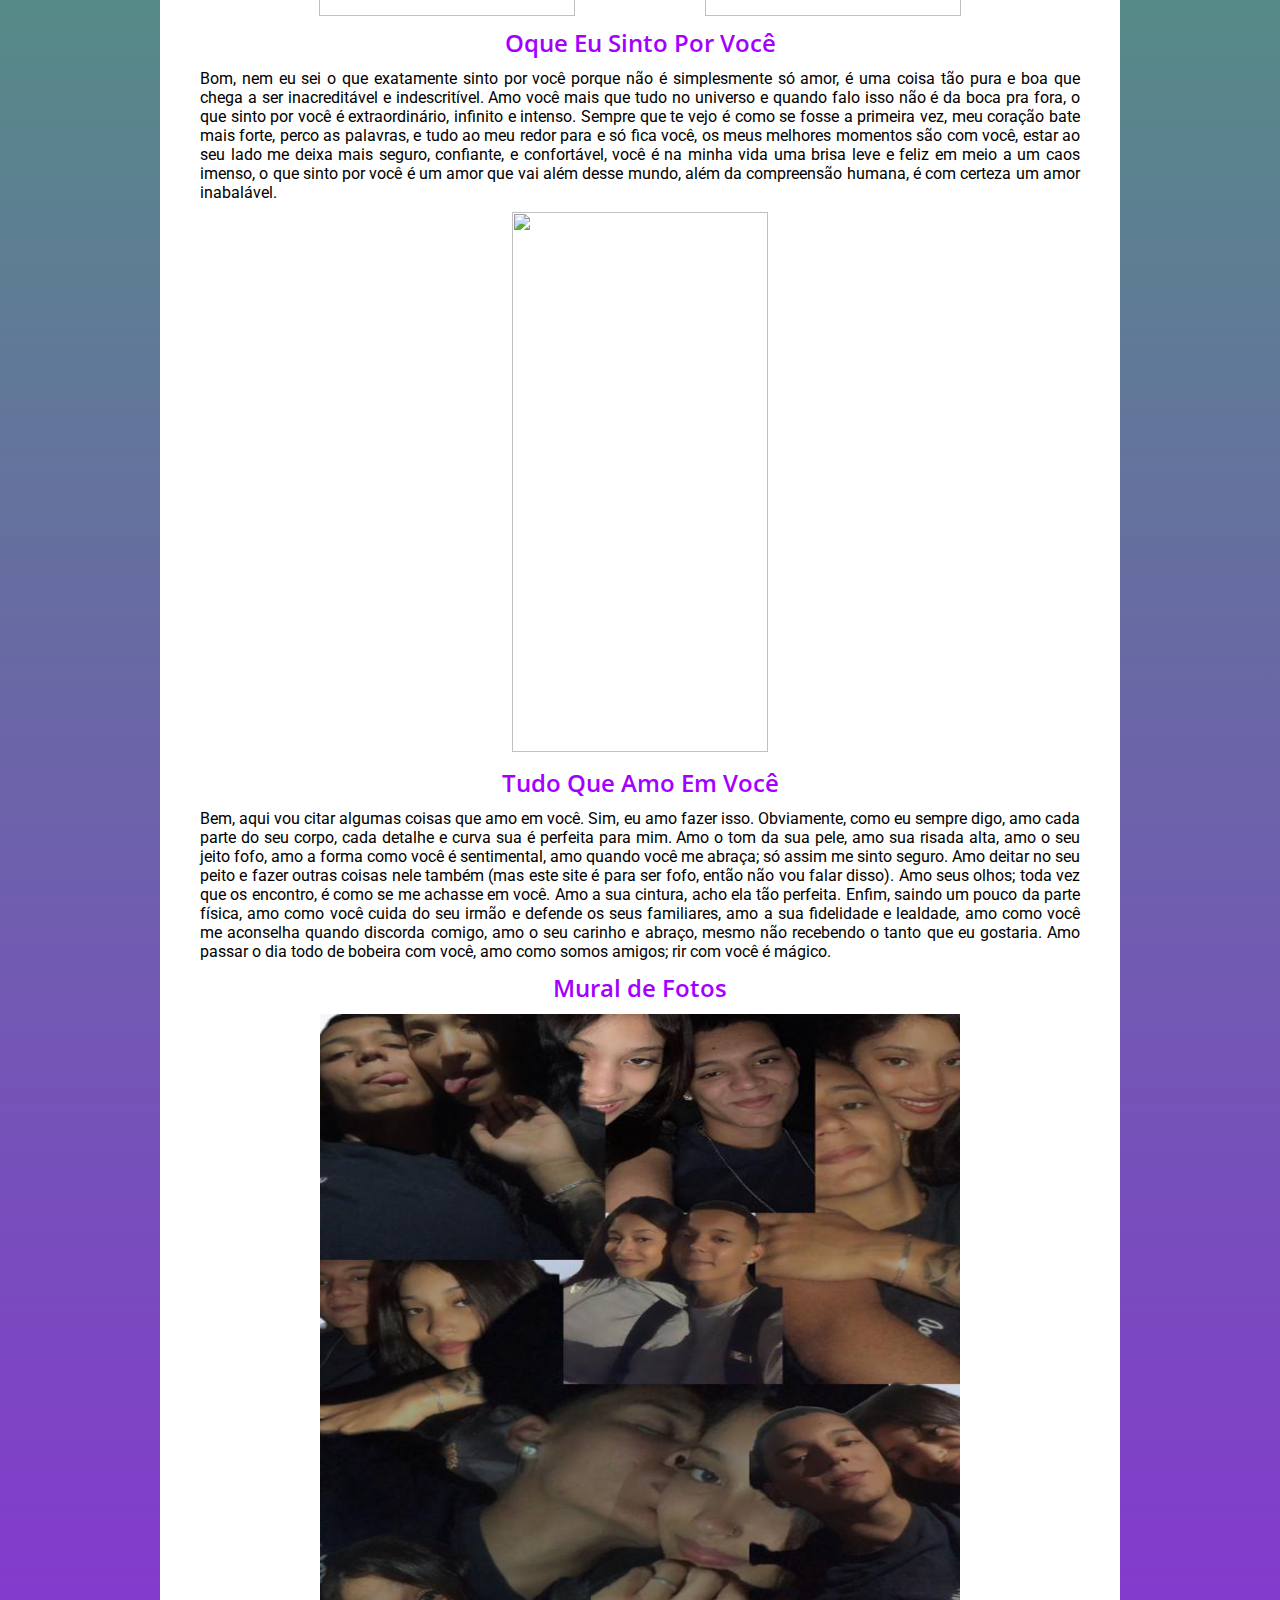
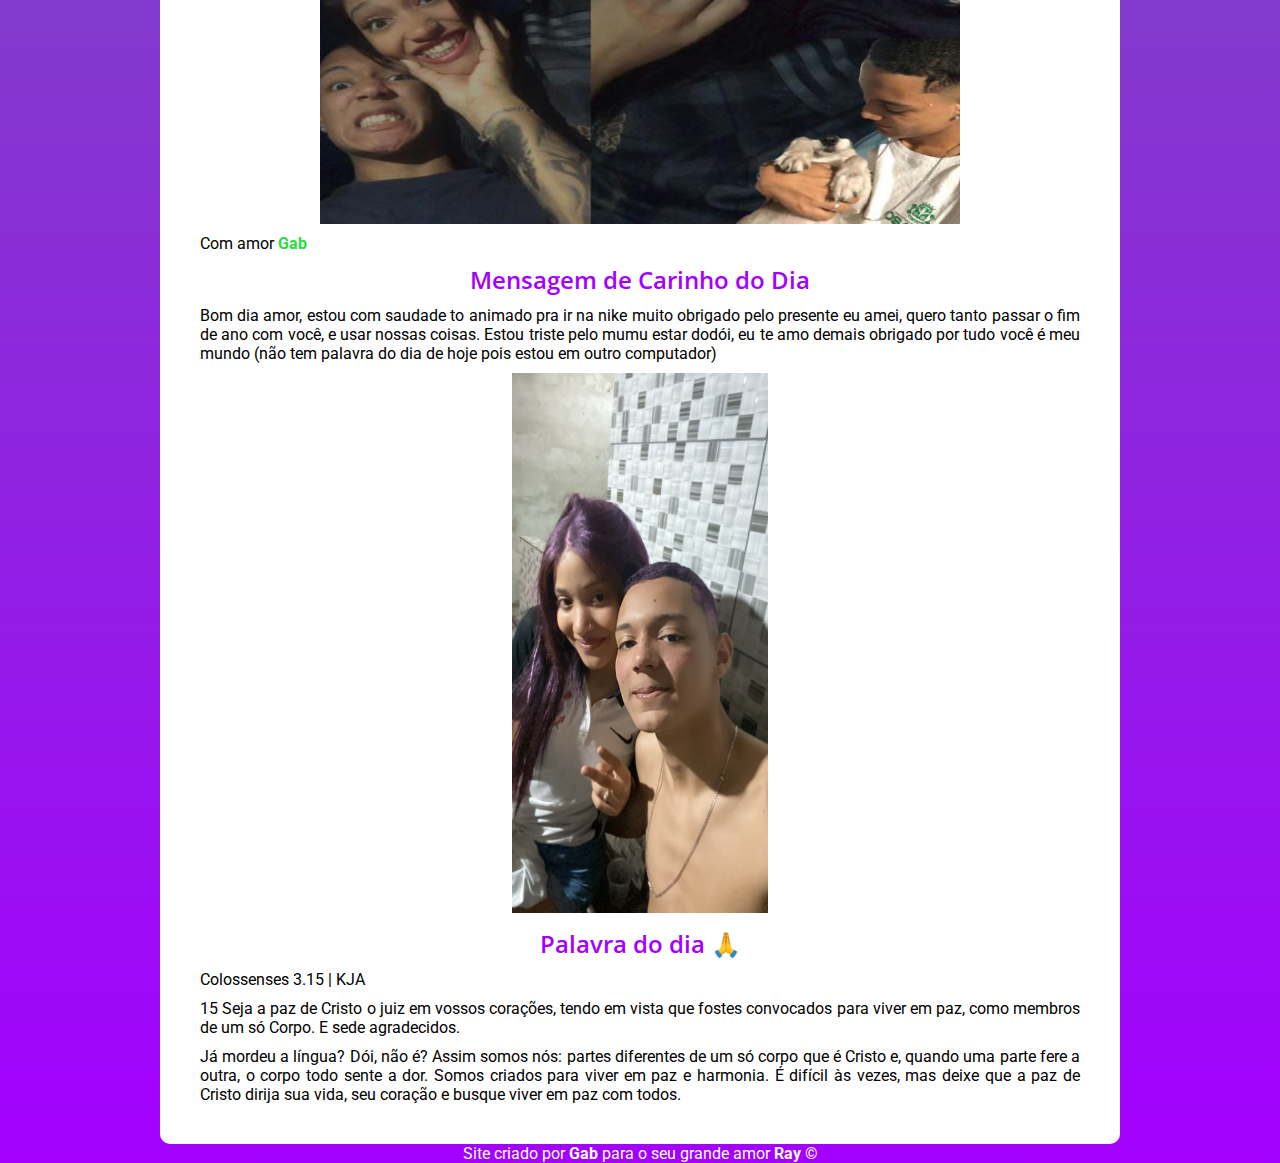
==== commit c22142f6: "Update index.html" ====
--- a/index.html
+++ b/index.html
@@ -11,7 +11,8 @@
 <body> 
     <main>
         <section>
-            <h1>ESTOU MORRENDO DE SAUDADEEEEEEEEEEEEEEEEEEEEEEEEEEEEEEEEEEEEEEEEEEEES NÃO QUERO VIVER SEM VC, VC NUNCA VAI VER ISSO MAS EU PRECISAVA GRITAR isso</h1>
+            <h1>Meu Querido Diário</h1>
+            <p>Oi, sei que não muda nada escrever aqui mas eu não paro de pensar em nós, ray vc está comigo a todo segundo do meu dia até quando estou dormindo eu te levo na alma no coração e nos sonhos, eu te amo muito adoraria recomeçar com você eu só queria mas uma chance, terminar com você foi realmente um baque que fez eu acordar, vi um vídeo que fala que as vezes duas pessoas precisam se separar para entender como é ruim viver sem a outra, e o que doeu foi que pareceu que só eu senti isso, hoje eu vi algo que me magoou e me fez pensar várias coisas e eu não posso cobrar isso de você e, eu acredito que você me ama mas me surpreende a forma que você não demonstra você faz parecer muito facil me esquecer e eu não quero acreditar nisso mas acho que realmente é, eu vacilei com você e a culpa é toda minha e essa culpa não vai ir embora nunca eu estraguei nossas chances e eu sei disso sei que nada vai ser como antes, mas vou lutar para que seja melhor, eu queria muito conversar com você e participar da sua vida pelo menos como estava sendo no começo do término, eu não sei em que momento eu comecei a colocar pontos finais nos textos que escrevia para você mas esse foi meu maior erro eu sinto muito mesmo por ter te machucado sei que você não confia mais em mim e tals mas se estiver disposta a se arrisacar eu dou a minha palavra que vai ser diferente, e se em algum momento acontecer algo que te machuque pode ir sem olhar pra trás e me excluir da sua vida, tem várias coisas que você não sabe então vou contar um pouco, você não sabe que eu prometi que você seria a última quando percebi que o fato deu ter ficado com outras realmente te magoava, você não sabe que quando eu percebi a falta que você tinha de um pai te deixava mal eu tentei de todas as formas ser o homem da sua vida e te fazer esquecer disso, acho que você não sabe dessa mas a nossa aliança demorou pq eu pedia 5 ou 10 reais pro meu pai todo dia pra juntar e comprar ela kkkkkkk acho que você lembra que ele falava que gastava muito no ricardo mas era por isso, eu fiquei tão feliz quando você me mandou aquela aliança no intsa e falou "e se...", você não sabe mas quando estávamos chateados um com o outro e você tinha uma crise de ansiedade e eu ia até você era porque eu odiava te ver sofrendo mesmo que eu ficasse chateado depois de novo era porque eu não conseguia esconder mas eu juro que isso nunca foi manipulação eu só não sabia lidar com meus sentimentos, você não sabe mas eu não queria que você postasse foto por medo de te perder e não porquê eu era abusivo mas na minha cabeça alguém melhor que eu iria aparecer e agora que terminamos eu tenho certeza disso..., você não sabe mas toda vez que eu gritava com você é porquê estava mal e não sabia lidar com isso e acabava descontando em você, você não sabe mas deitar no seu peito e sentir o cheiro da sua respiração era meu ponto de paz, você não sabe mas pra mim você sempre foi a melhor mulher do mundo guerreira trabalhadora esforçada inteligente nunca duvide da sua capacidade eu estou torcendo pelo seu sucesso, você não sabe mas eu choro por você do nada a cada 5 minutos mas eu que causei isso então tudo bem, você pode achar que o que eu sinto por você irá passar um dia mas não vai eu lembro que uma vez discutimos sobre o amor e eu falei que o meu amor poderia se tornar ódio e você descordou e disse "se um dia se tornar ódio é porquê nunca foi amor" e agora eu sei como você estava certa e eu errado, você não sabe mas eu comecei a querer ser alguém na vida para poder te proporcioanar uma vida boa e eu sei que me perdi nessa jornada e acabei que te deixando de lado, você não sabe mas eu tenho muito orgulho de você porquê tu é foda pra caralho, você não sabe mas eu oro sempre pra que você volte pra mim, você não sabe mas sem você em minha vida eu estou perdido, você não sabe e essa você não sabe mesmo mas todas as vezes que te machuquei físicamente e é muito </p>
             <h1>Para Minha Lua 🌑</h1>
             <p>Amooooooor, estou fazendo esse site para demonstrar o imenso amor que sinto por ti, espero que goste com amor: <a href="https://github.com/GabrielOliveirazz" target="_blank"><strong class="gab">Gab</strong></a></p>
 
@@ -35,7 +36,7 @@
 
             <h2>Tudo Que Amo Em Você</h2>
 
-            <p>Bem, aqui vou citar algumas coisas que amo em você. Sim, eu amo fazer isso. Obviamente, como eu sempre digo, amo cada parte do seu corpo, cada detalhe e curva sua é perfeita para mim. Amo o tom da sua pele, amo sua risada alta, amo o seu jeito fofo, amo a forma como você é sentimental, amo quando você me abraça; só assim me sinto seguro. Amo deitar no seu peito e fazer outras coisas nele também (mas este site é para ser fofo, então não vou falar disso). Amo seus olhos; toda vez que os encontro, é como se me achasse em você. Amo a sua cintura, acho ela tão perfeita. Enfim, saindo um pouco da parte física, amo como você cuida do seu irmão e defende os seus familiares, amo a sua fidelidade e lealdade, amo como você me aconselha quando discorda comigo, amo o seu carinho e abraço, mesmo não recebendo o tanto que eu gostaria. Amo passar o dia todo de bobeira com você, amo como somos amigos, rir com você é mágico.</p>
+            <p>Bem, aqui vou citar algumas coisas que amo em você. Sim, eu amo fazer isso. Obviamente, como eu sempre digo, amo cada parte do seu corpo, cada detalhe e curva sua é perfeita para mim. Amo o tom da sua pele, amo sua risada alta, amo o seu jeito fofo, amo a forma como você é sentimental, amo quando você me abraça; só assim me sinto seguro. Amo deitar no seu peito e fazer outras coisas nele também (mas este site é para ser fofo, então não vou falar disso). Amo seus olhos; toda vez que os encontro, é como se me achasse em você. Amo a sua cintura, acho ela tão perfeita. Enfim, saindo um pouco da parte física, amo como você cuida do seu irmão e defende os seus familiares, amo a sua fidelidade e lealdade, amo como você me aconselha quando discorda comigo, amo o seu carinho e abraço, mesmo não recebendo o tanto que eu gostaria. Amo passar o dia todo de bobeira com você, amo como somos amigos; rir com você é mágico.</p>
 
             <h2>Mural de Fotos</h2>
 
@@ -45,12 +46,9 @@
 
             <p>Com amor <a href="https://www.instagram.com/eu_gabsz/" target="_blank"></a><strong class="gab">Gab</strong></p>
 
-            <h2>Para minha Sunshine 💜</h2>
+            <h2>Mensagem de Carinho do Dia</h2>
 
-            <p>
-                Te amo princesa aproveite a Música e vê se não se esquece de mim
-                <p><iframe style="border-radius:12px" src="https://open.spotify.com/embed/track/1UVquahdeg6mRYDTHFKRx0?utm_source=generator" width="100%" height="352" frameBorder="0" allowfullscreen="" allow="autoplay; clipboard-write; encrypted-media; fullscreen; picture-in-picture" loading="lazy"></iframe></p>
-            </p>
+            <p>Bom dia amor, estou com saudade to animado pra ir na nike muito obrigado pelo presente eu amei, quero tanto passar o fim de ano com você, e usar nossas coisas. Estou triste pelo mumu estar dodói, eu te amo demais obrigado por tudo você é meu mundo (não tem palavra do dia de hoje pois estou em outro computador)</p>
 
             <img src="assets/img/Imagem do WhatsApp de 2023-10-24 à(s) 16.36.17_d74bf9c9.jpg" alt="">
             
@@ -64,15 +62,7 @@
                 </p> 
                 <p>
                     Já mordeu a língua? Dói, não é? Assim somos nós: partes diferentes de um só corpo que é Cristo e, quando uma parte fere a outra, o corpo todo sente a dor. Somos criados para viver em paz e harmonia. É difícil às vezes, mas deixe que a paz de Cristo dirija sua vida, seu coração e busque viver em paz com todos.
-                </p>  
-
-                <h2>Música do dia</h2>
-
-                <p><iframe style="border-radius:12px" src="https://open.spotify.com/embed/track/5wqAUETEzXz6h54rbQ5sfr?utm_source=generator" width="100%" height="352" frameBorder="0" allowfullscreen="" allow="autoplay; clipboard-write; encrypted-media; fullscreen; picture-in-picture" loading="lazy"></iframe></p>
-                
-                <h2>Murais</h2>
-                <p>Clique para ir para o <a href="muraldefotos.html">Mural de Fotos</a></p>
-                <p>Clique para ir para o <a href="muraldemusicas.html">Mural de Músicas</a></p>
+                </p>     
         </section>
     </main>
 
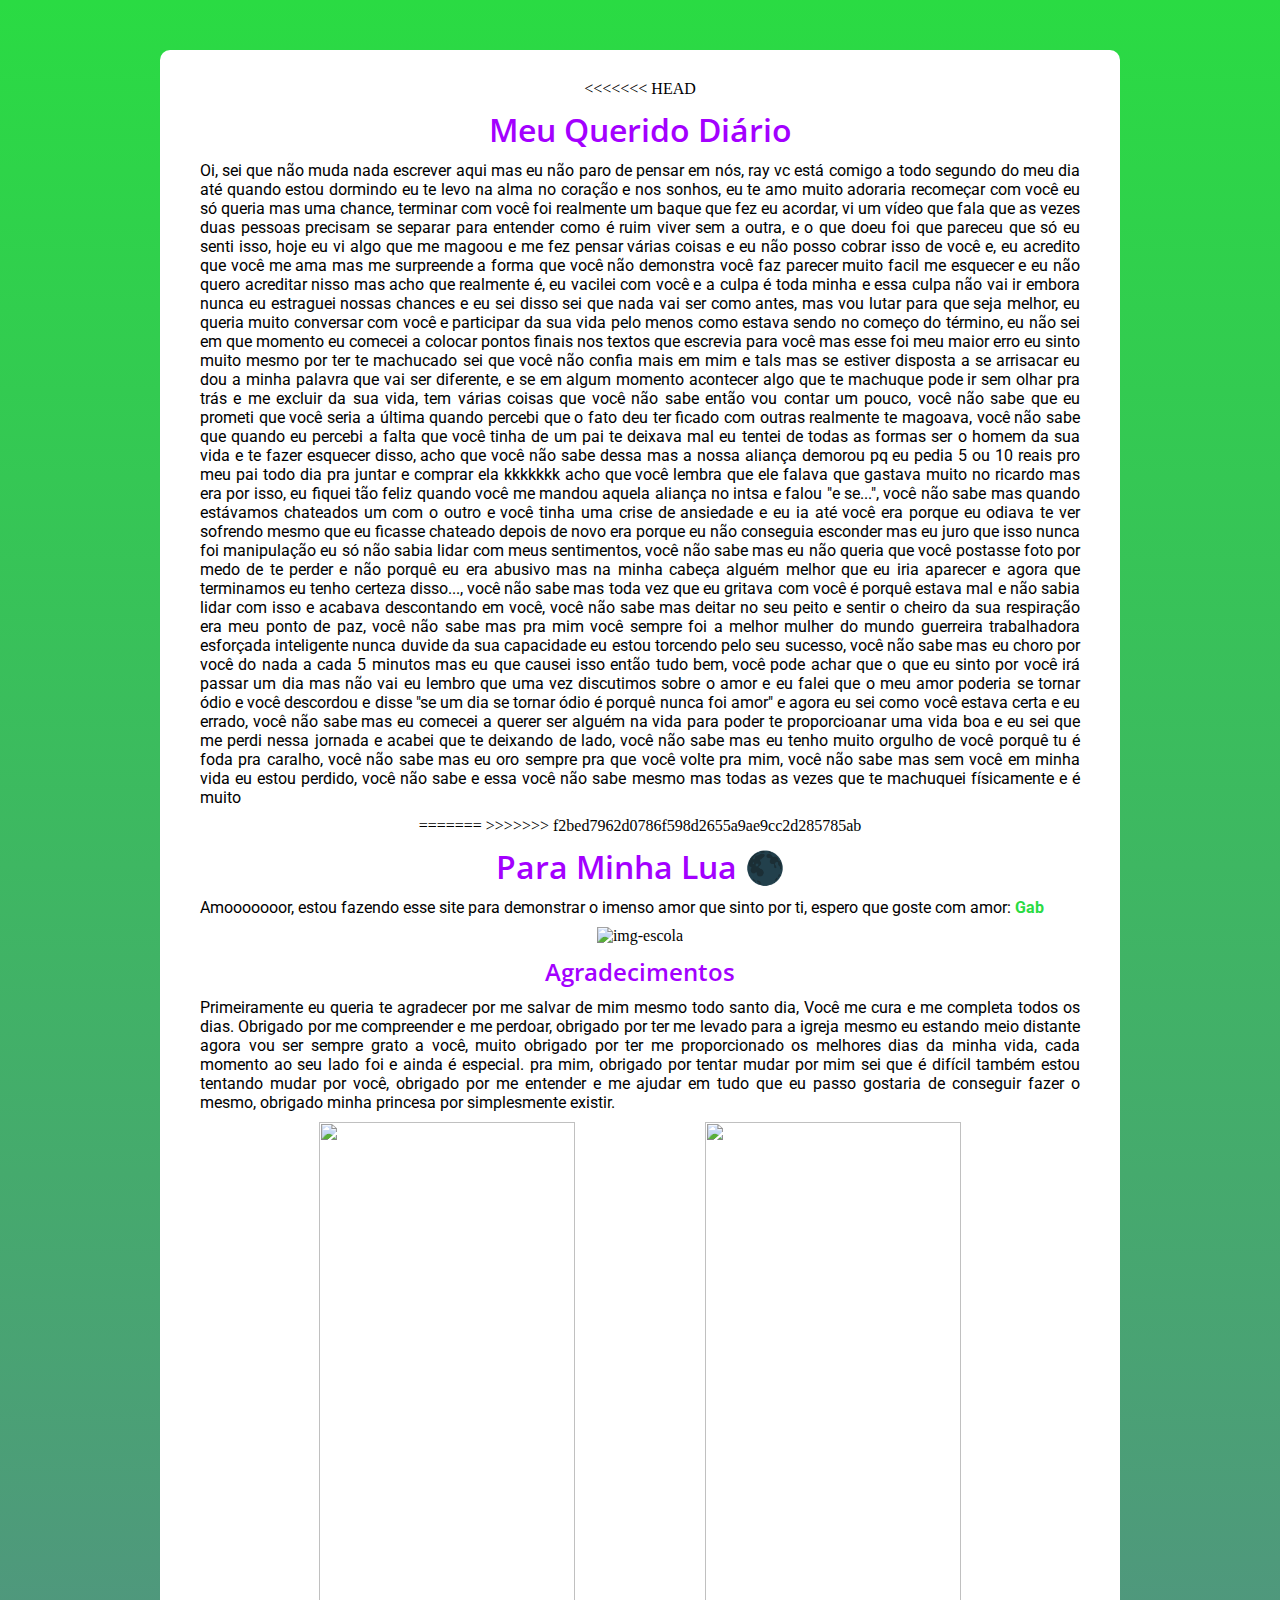
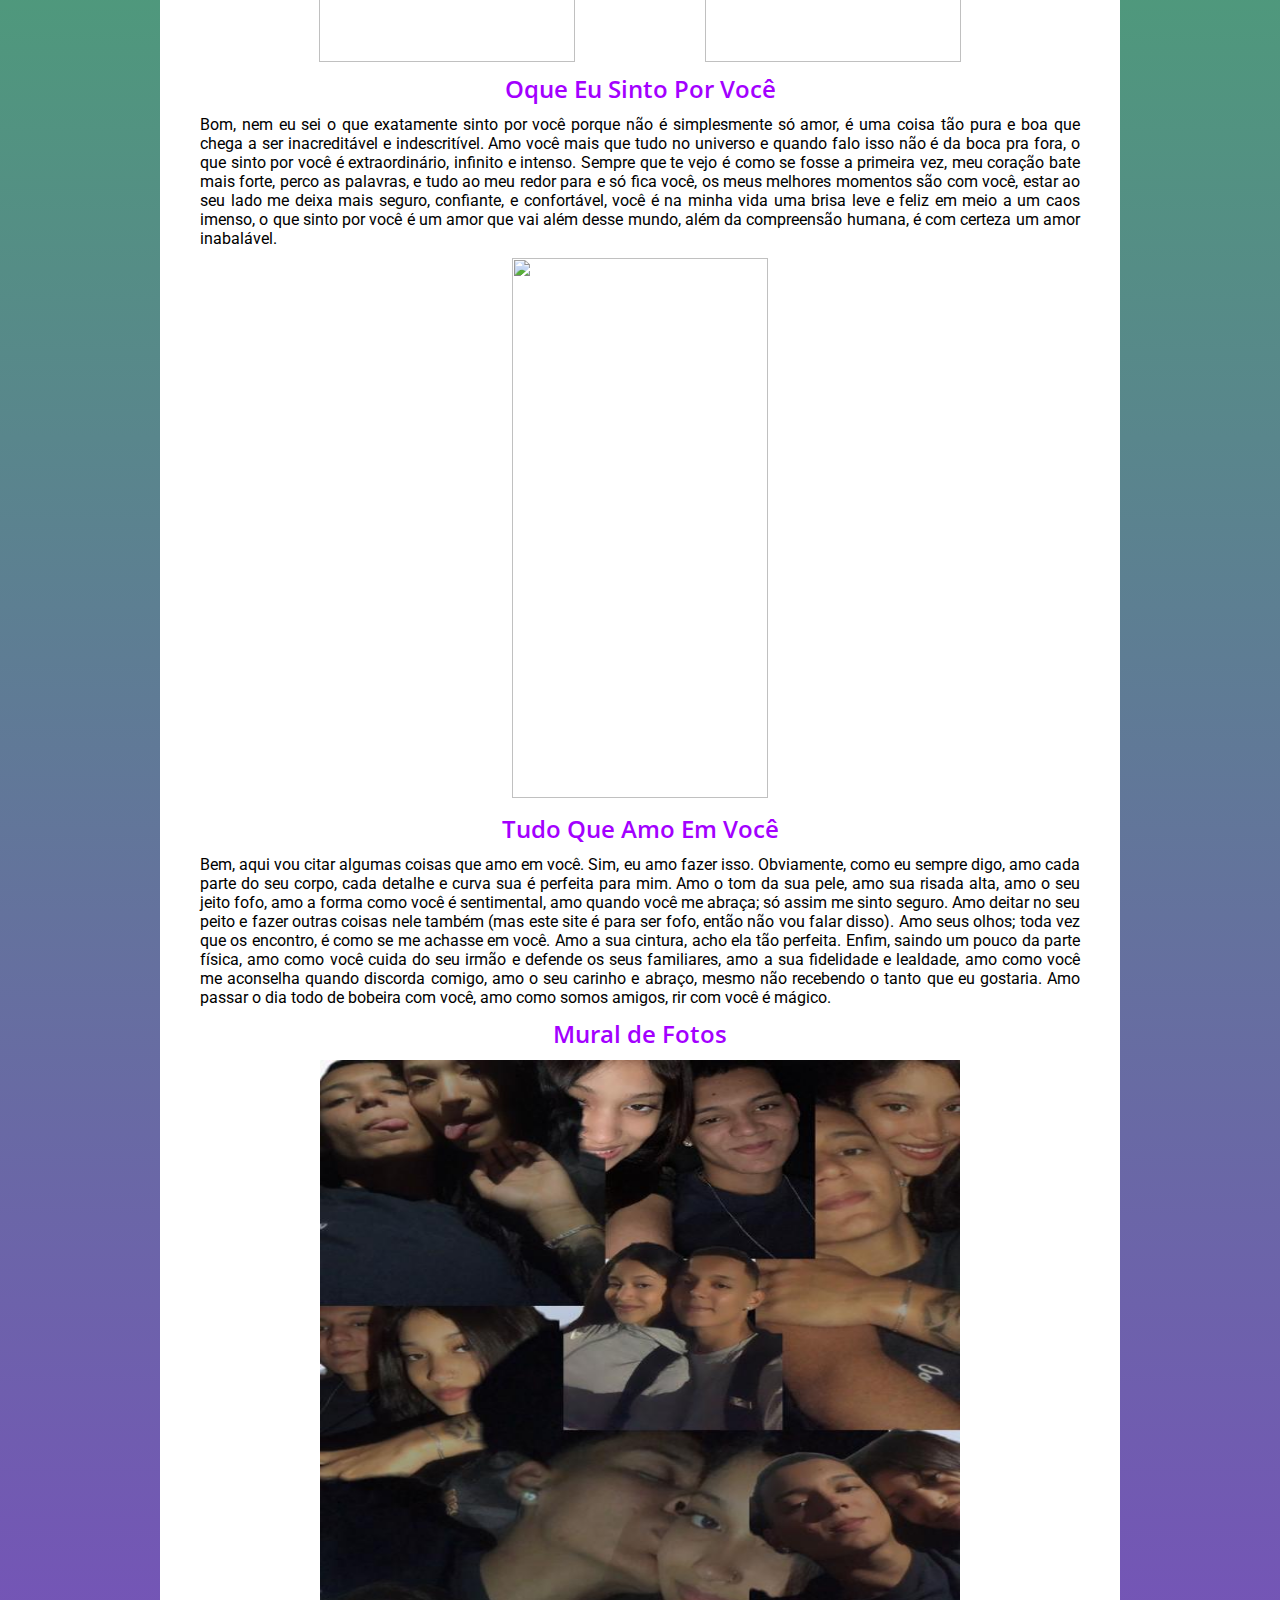
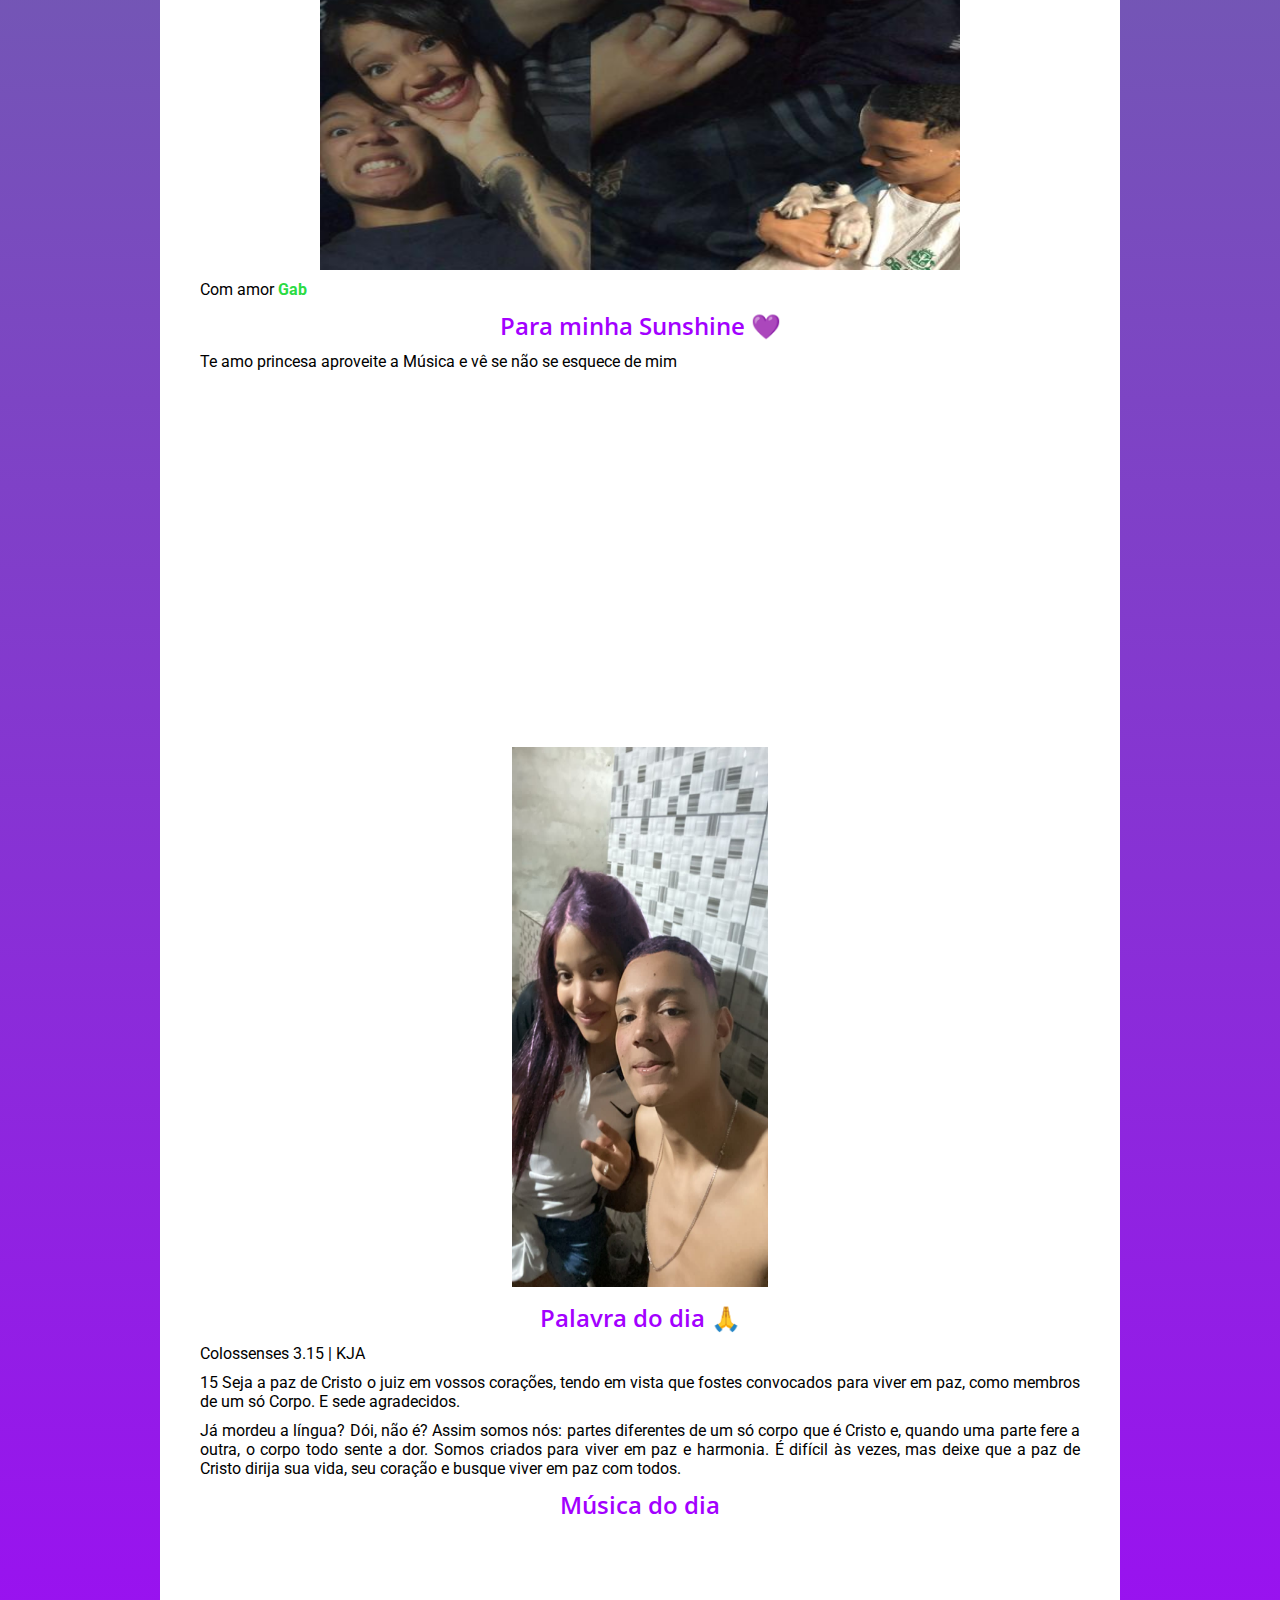
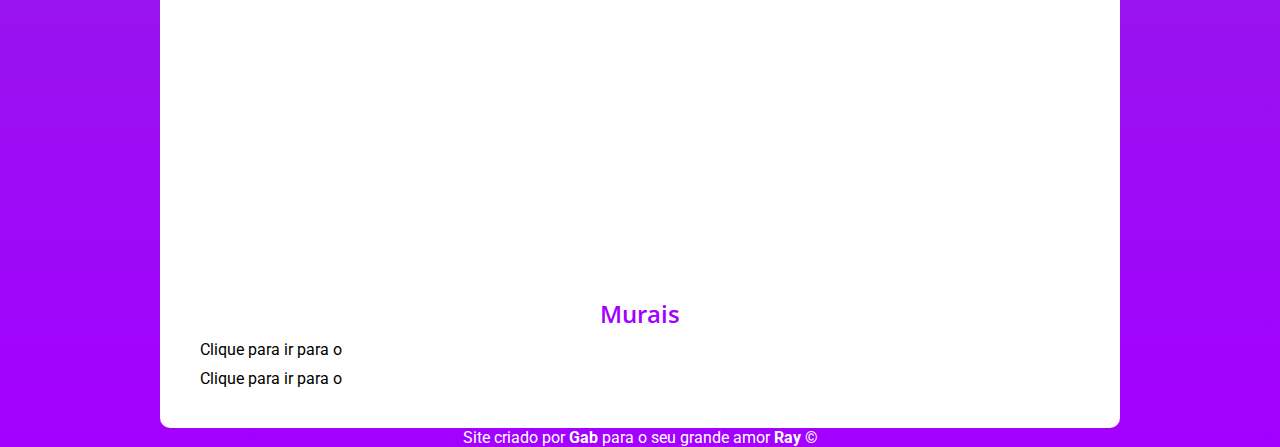
==== commit ae49d2d7: "Update index.html" ====
--- a/index.html
+++ b/index.html
@@ -11,8 +11,11 @@
 <body> 
     <main>
         <section>
+<<<<<<< HEAD
             <h1>Meu Querido Diário</h1>
             <p>Oi, sei que não muda nada escrever aqui mas eu não paro de pensar em nós, ray vc está comigo a todo segundo do meu dia até quando estou dormindo eu te levo na alma no coração e nos sonhos, eu te amo muito adoraria recomeçar com você eu só queria mas uma chance, terminar com você foi realmente um baque que fez eu acordar, vi um vídeo que fala que as vezes duas pessoas precisam se separar para entender como é ruim viver sem a outra, e o que doeu foi que pareceu que só eu senti isso, hoje eu vi algo que me magoou e me fez pensar várias coisas e eu não posso cobrar isso de você e, eu acredito que você me ama mas me surpreende a forma que você não demonstra você faz parecer muito facil me esquecer e eu não quero acreditar nisso mas acho que realmente é, eu vacilei com você e a culpa é toda minha e essa culpa não vai ir embora nunca eu estraguei nossas chances e eu sei disso sei que nada vai ser como antes, mas vou lutar para que seja melhor, eu queria muito conversar com você e participar da sua vida pelo menos como estava sendo no começo do término, eu não sei em que momento eu comecei a colocar pontos finais nos textos que escrevia para você mas esse foi meu maior erro eu sinto muito mesmo por ter te machucado sei que você não confia mais em mim e tals mas se estiver disposta a se arrisacar eu dou a minha palavra que vai ser diferente, e se em algum momento acontecer algo que te machuque pode ir sem olhar pra trás e me excluir da sua vida, tem várias coisas que você não sabe então vou contar um pouco, você não sabe que eu prometi que você seria a última quando percebi que o fato deu ter ficado com outras realmente te magoava, você não sabe que quando eu percebi a falta que você tinha de um pai te deixava mal eu tentei de todas as formas ser o homem da sua vida e te fazer esquecer disso, acho que você não sabe dessa mas a nossa aliança demorou pq eu pedia 5 ou 10 reais pro meu pai todo dia pra juntar e comprar ela kkkkkkk acho que você lembra que ele falava que gastava muito no ricardo mas era por isso, eu fiquei tão feliz quando você me mandou aquela aliança no intsa e falou "e se...", você não sabe mas quando estávamos chateados um com o outro e você tinha uma crise de ansiedade e eu ia até você era porque eu odiava te ver sofrendo mesmo que eu ficasse chateado depois de novo era porque eu não conseguia esconder mas eu juro que isso nunca foi manipulação eu só não sabia lidar com meus sentimentos, você não sabe mas eu não queria que você postasse foto por medo de te perder e não porquê eu era abusivo mas na minha cabeça alguém melhor que eu iria aparecer e agora que terminamos eu tenho certeza disso..., você não sabe mas toda vez que eu gritava com você é porquê estava mal e não sabia lidar com isso e acabava descontando em você, você não sabe mas deitar no seu peito e sentir o cheiro da sua respiração era meu ponto de paz, você não sabe mas pra mim você sempre foi a melhor mulher do mundo guerreira trabalhadora esforçada inteligente nunca duvide da sua capacidade eu estou torcendo pelo seu sucesso, você não sabe mas eu choro por você do nada a cada 5 minutos mas eu que causei isso então tudo bem, você pode achar que o que eu sinto por você irá passar um dia mas não vai eu lembro que uma vez discutimos sobre o amor e eu falei que o meu amor poderia se tornar ódio e você descordou e disse "se um dia se tornar ódio é porquê nunca foi amor" e agora eu sei como você estava certa e eu errado, você não sabe mas eu comecei a querer ser alguém na vida para poder te proporcioanar uma vida boa e eu sei que me perdi nessa jornada e acabei que te deixando de lado, você não sabe mas eu tenho muito orgulho de você porquê tu é foda pra caralho, você não sabe mas eu oro sempre pra que você volte pra mim, você não sabe mas sem você em minha vida eu estou perdido, você não sabe e essa você não sabe mesmo mas todas as vezes que te machuquei físicamente e é muito </p>
+=======
+>>>>>>> f2bed7962d0786f598d2655a9ae9cc2d285785ab
             <h1>Para Minha Lua 🌑</h1>
             <p>Amooooooor, estou fazendo esse site para demonstrar o imenso amor que sinto por ti, espero que goste com amor: <a href="https://github.com/GabrielOliveirazz" target="_blank"><strong class="gab">Gab</strong></a></p>
 
@@ -36,7 +39,7 @@
 
             <h2>Tudo Que Amo Em Você</h2>
 
-            <p>Bem, aqui vou citar algumas coisas que amo em você. Sim, eu amo fazer isso. Obviamente, como eu sempre digo, amo cada parte do seu corpo, cada detalhe e curva sua é perfeita para mim. Amo o tom da sua pele, amo sua risada alta, amo o seu jeito fofo, amo a forma como você é sentimental, amo quando você me abraça; só assim me sinto seguro. Amo deitar no seu peito e fazer outras coisas nele também (mas este site é para ser fofo, então não vou falar disso). Amo seus olhos; toda vez que os encontro, é como se me achasse em você. Amo a sua cintura, acho ela tão perfeita. Enfim, saindo um pouco da parte física, amo como você cuida do seu irmão e defende os seus familiares, amo a sua fidelidade e lealdade, amo como você me aconselha quando discorda comigo, amo o seu carinho e abraço, mesmo não recebendo o tanto que eu gostaria. Amo passar o dia todo de bobeira com você, amo como somos amigos; rir com você é mágico.</p>
+            <p>Bem, aqui vou citar algumas coisas que amo em você. Sim, eu amo fazer isso. Obviamente, como eu sempre digo, amo cada parte do seu corpo, cada detalhe e curva sua é perfeita para mim. Amo o tom da sua pele, amo sua risada alta, amo o seu jeito fofo, amo a forma como você é sentimental, amo quando você me abraça; só assim me sinto seguro. Amo deitar no seu peito e fazer outras coisas nele também (mas este site é para ser fofo, então não vou falar disso). Amo seus olhos; toda vez que os encontro, é como se me achasse em você. Amo a sua cintura, acho ela tão perfeita. Enfim, saindo um pouco da parte física, amo como você cuida do seu irmão e defende os seus familiares, amo a sua fidelidade e lealdade, amo como você me aconselha quando discorda comigo, amo o seu carinho e abraço, mesmo não recebendo o tanto que eu gostaria. Amo passar o dia todo de bobeira com você, amo como somos amigos, rir com você é mágico.</p>
 
             <h2>Mural de Fotos</h2>
 
@@ -46,9 +49,12 @@
 
             <p>Com amor <a href="https://www.instagram.com/eu_gabsz/" target="_blank"></a><strong class="gab">Gab</strong></p>
 
-            <h2>Mensagem de Carinho do Dia</h2>
+            <h2>Para minha Sunshine 💜</h2>
 
-            <p>Bom dia amor, estou com saudade to animado pra ir na nike muito obrigado pelo presente eu amei, quero tanto passar o fim de ano com você, e usar nossas coisas. Estou triste pelo mumu estar dodói, eu te amo demais obrigado por tudo você é meu mundo (não tem palavra do dia de hoje pois estou em outro computador)</p>
+            <p>
+                Te amo princesa aproveite a Música e vê se não se esquece de mim
+                <p><iframe style="border-radius:12px" src="https://open.spotify.com/embed/track/1UVquahdeg6mRYDTHFKRx0?utm_source=generator" width="100%" height="352" frameBorder="0" allowfullscreen="" allow="autoplay; clipboard-write; encrypted-media; fullscreen; picture-in-picture" loading="lazy"></iframe></p>
+            </p>
 
             <img src="assets/img/Imagem do WhatsApp de 2023-10-24 à(s) 16.36.17_d74bf9c9.jpg" alt="">
             
@@ -62,7 +68,15 @@
                 </p> 
                 <p>
                     Já mordeu a língua? Dói, não é? Assim somos nós: partes diferentes de um só corpo que é Cristo e, quando uma parte fere a outra, o corpo todo sente a dor. Somos criados para viver em paz e harmonia. É difícil às vezes, mas deixe que a paz de Cristo dirija sua vida, seu coração e busque viver em paz com todos.
-                </p>     
+                </p>  
+
+                <h2>Música do dia</h2>
+
+                <p><iframe style="border-radius:12px" src="https://open.spotify.com/embed/track/5wqAUETEzXz6h54rbQ5sfr?utm_source=generator" width="100%" height="352" frameBorder="0" allowfullscreen="" allow="autoplay; clipboard-write; encrypted-media; fullscreen; picture-in-picture" loading="lazy"></iframe></p>
+                
+                <h2>Murais</h2>
+                <p>Clique para ir para o <a href="muraldefotos.html">Mural de Fotos</a></p>
+                <p>Clique para ir para o <a href="muraldemusicas.html">Mural de Músicas</a></p>
         </section>
     </main>
 
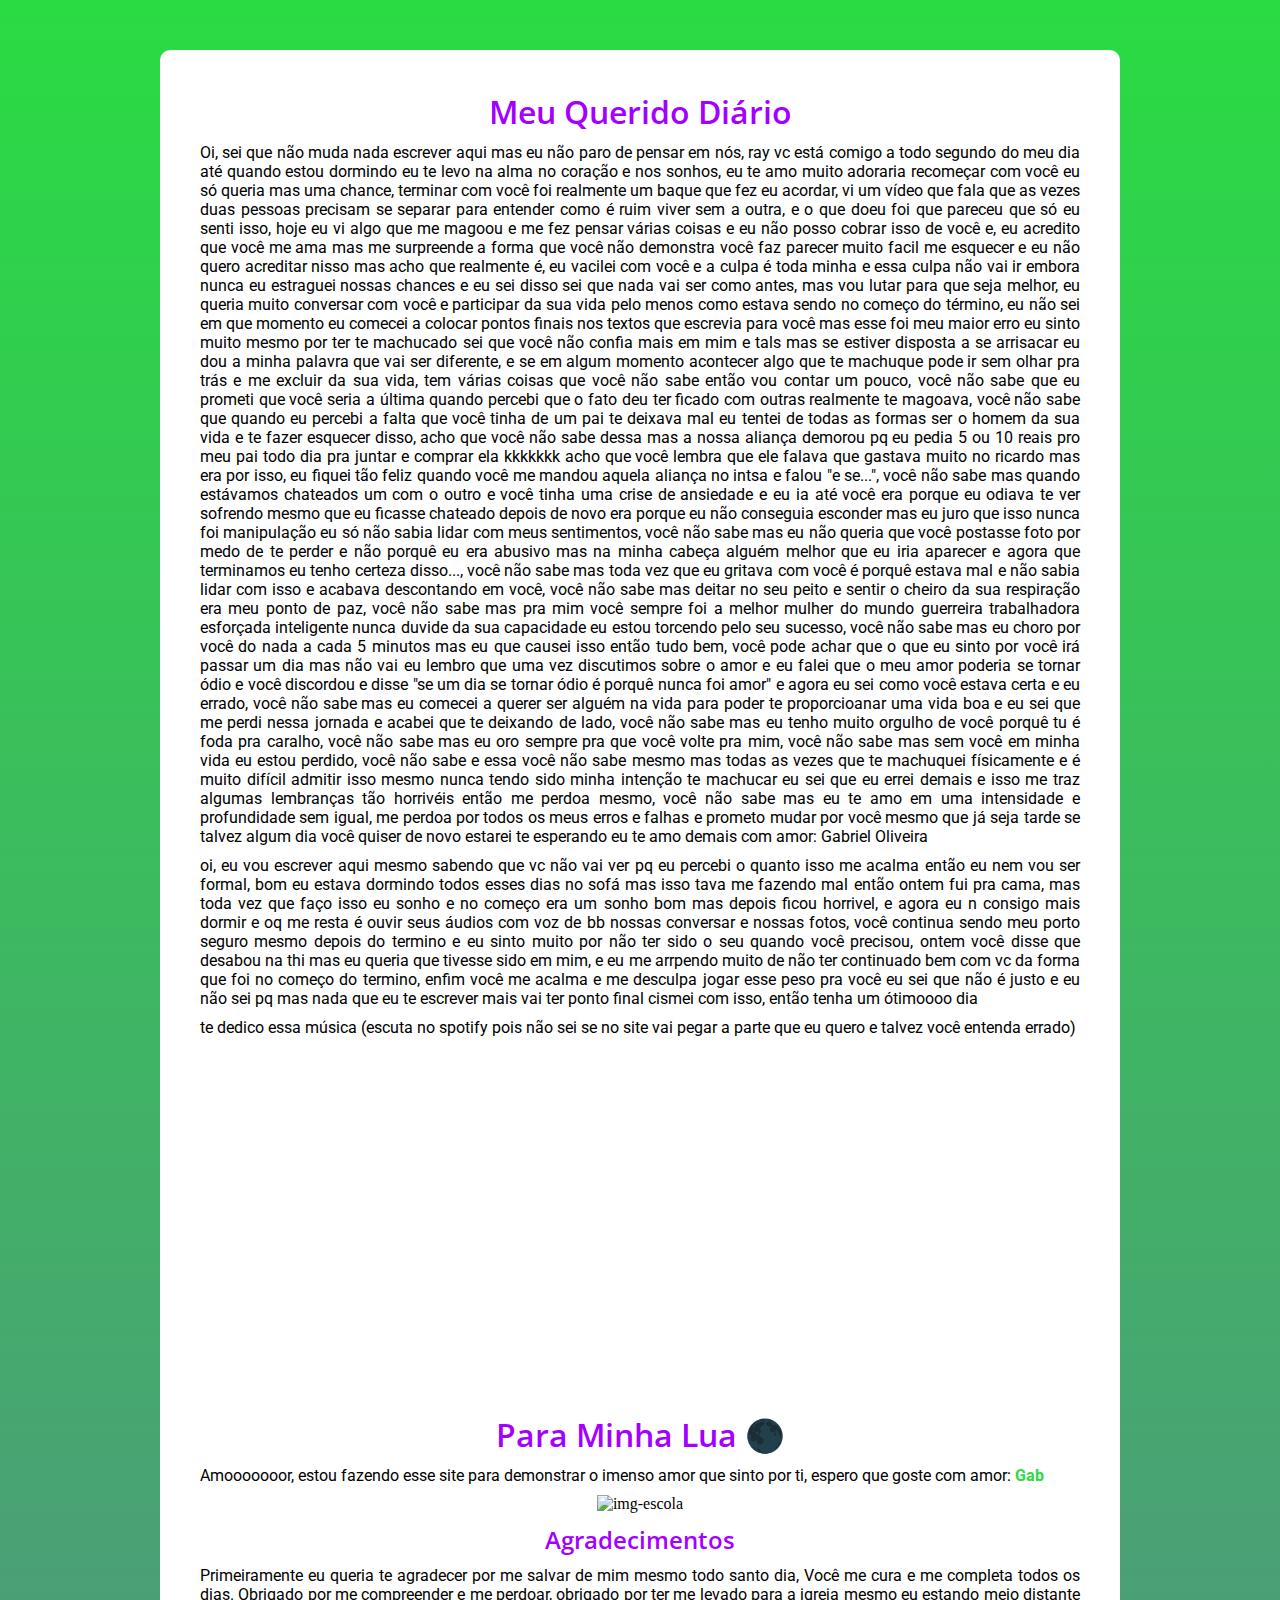
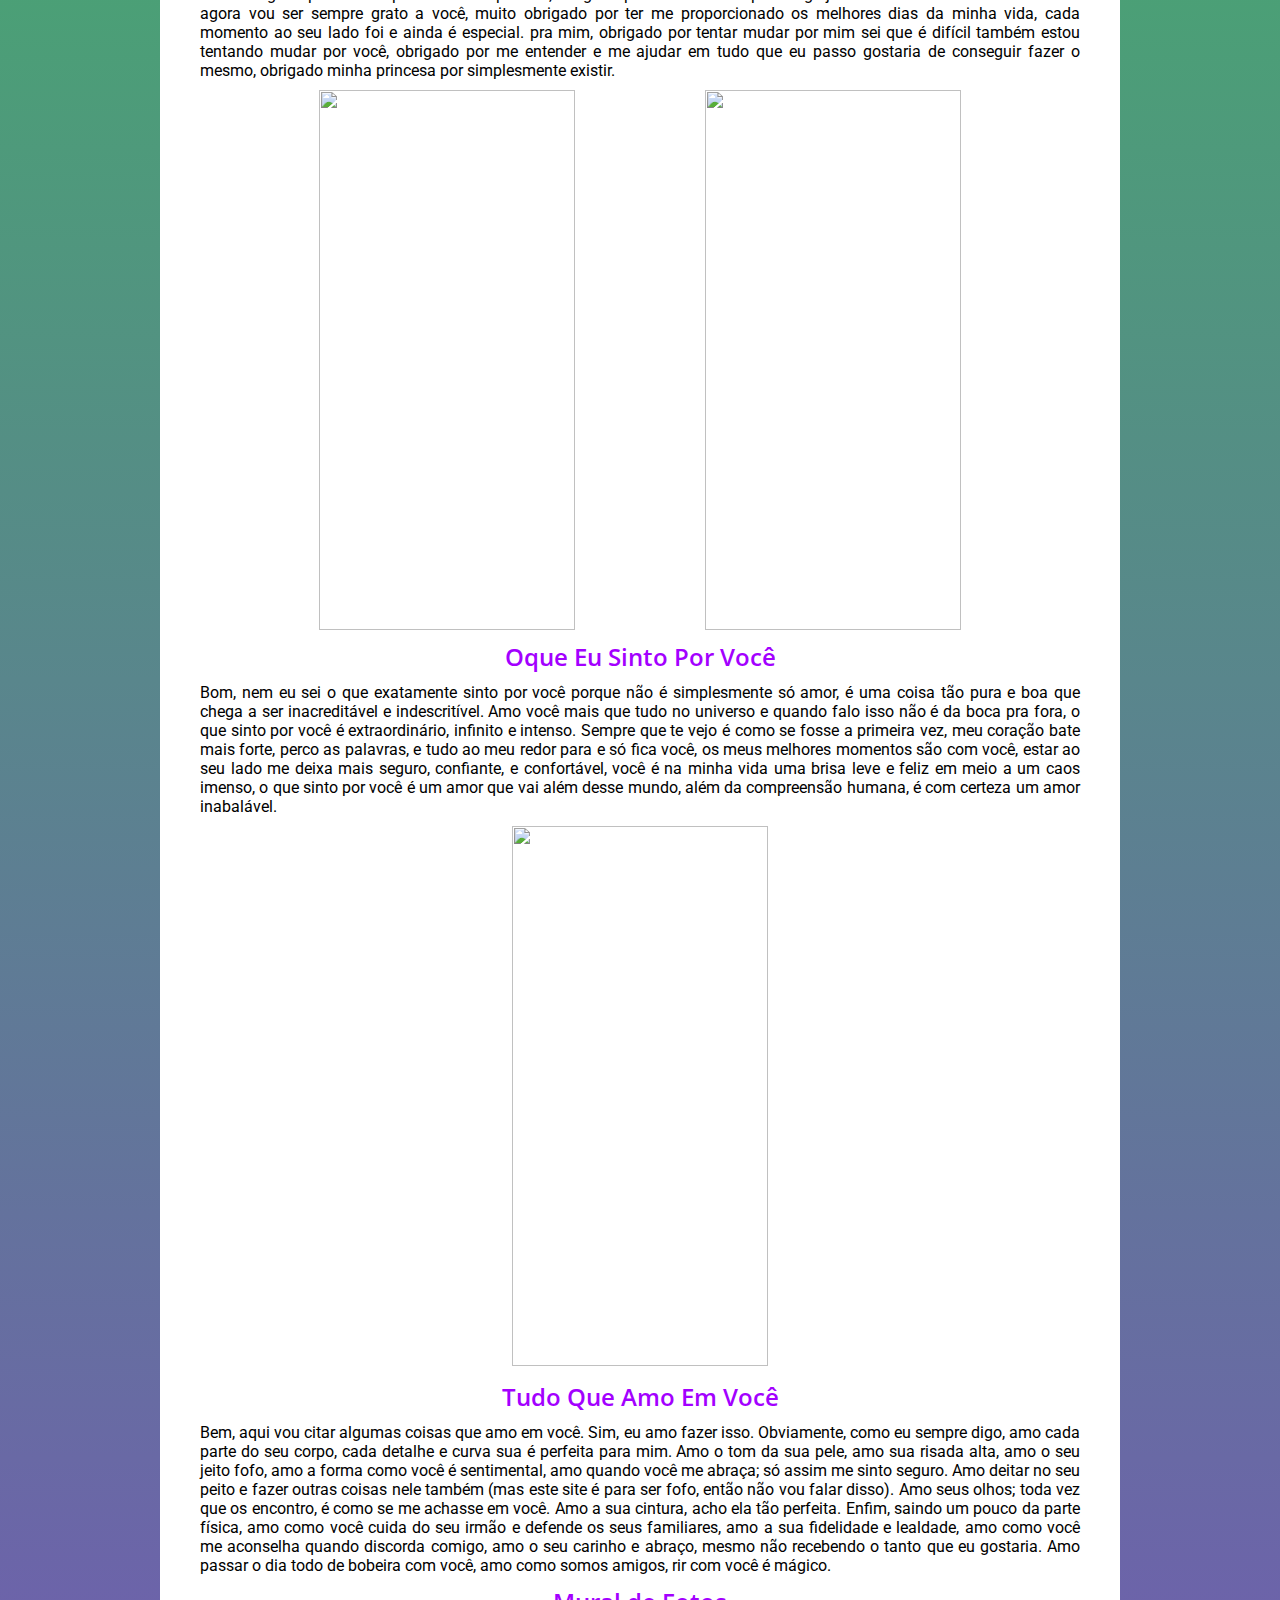
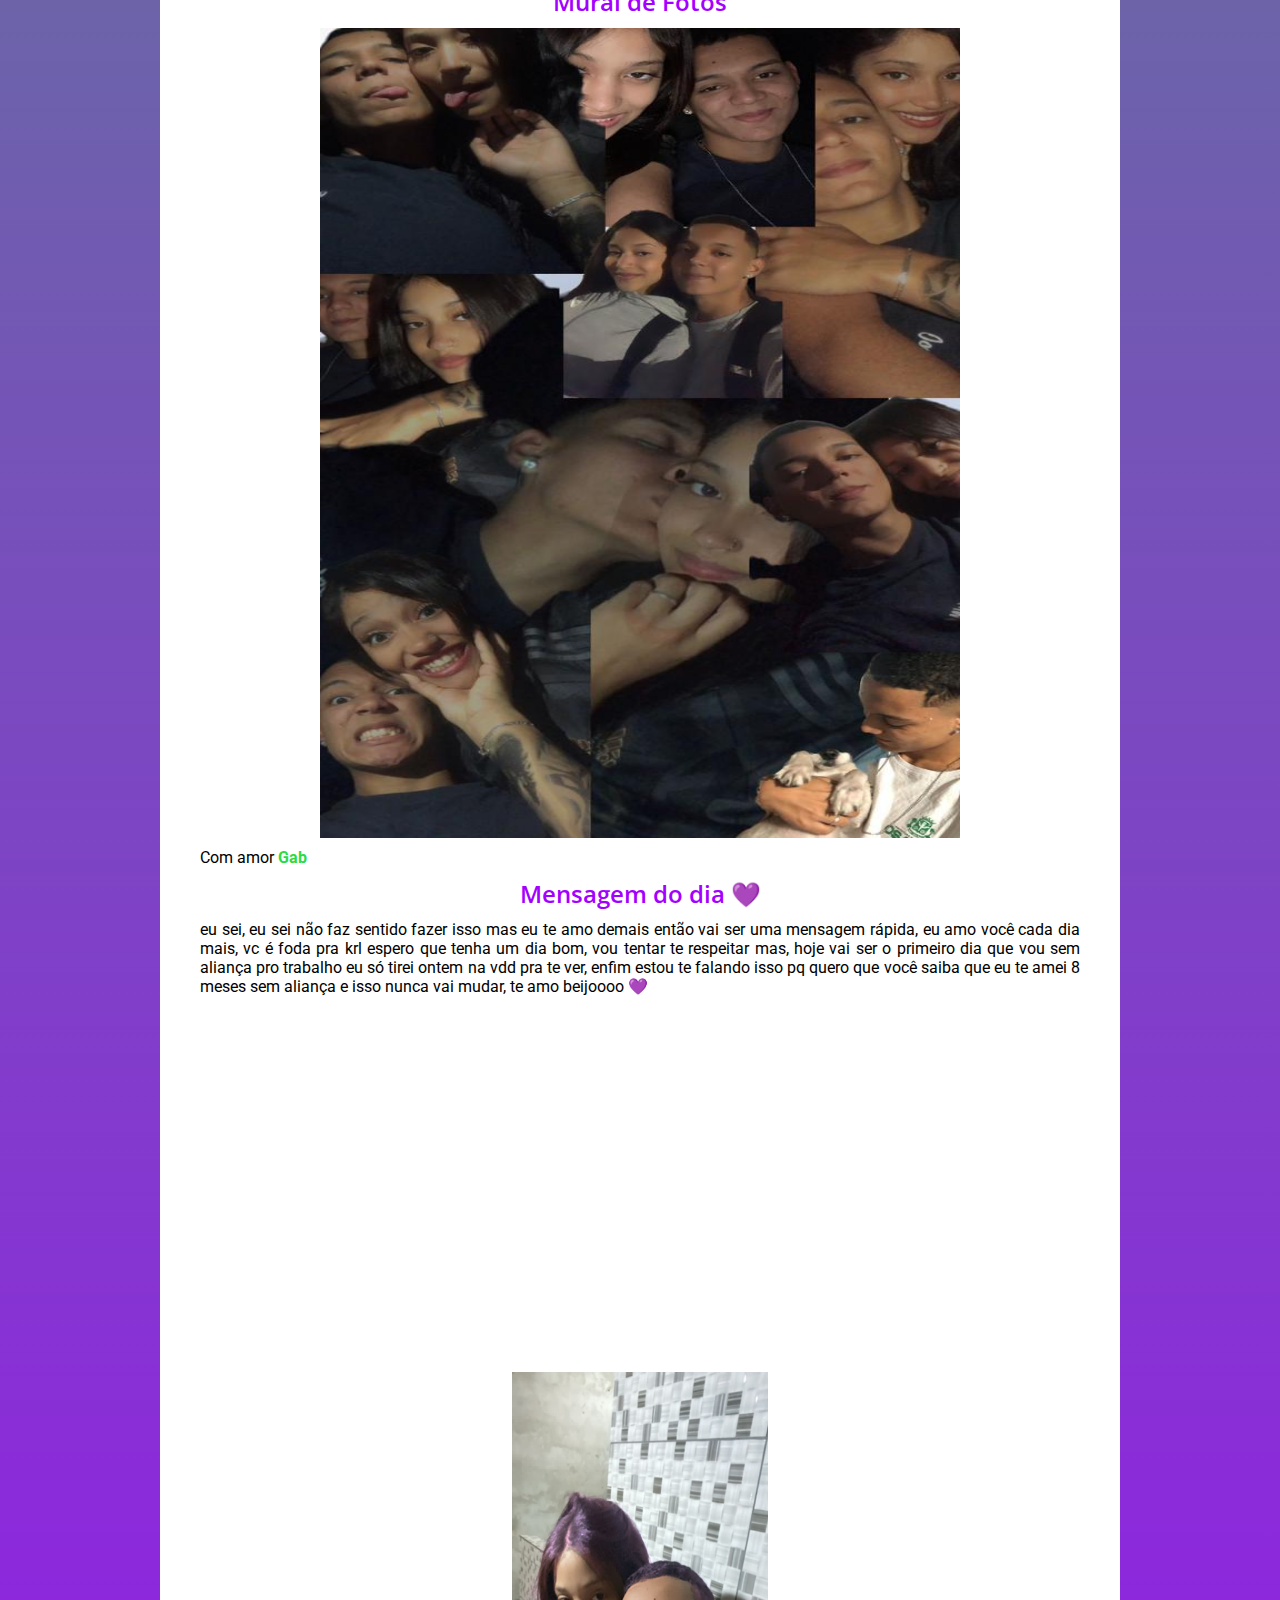
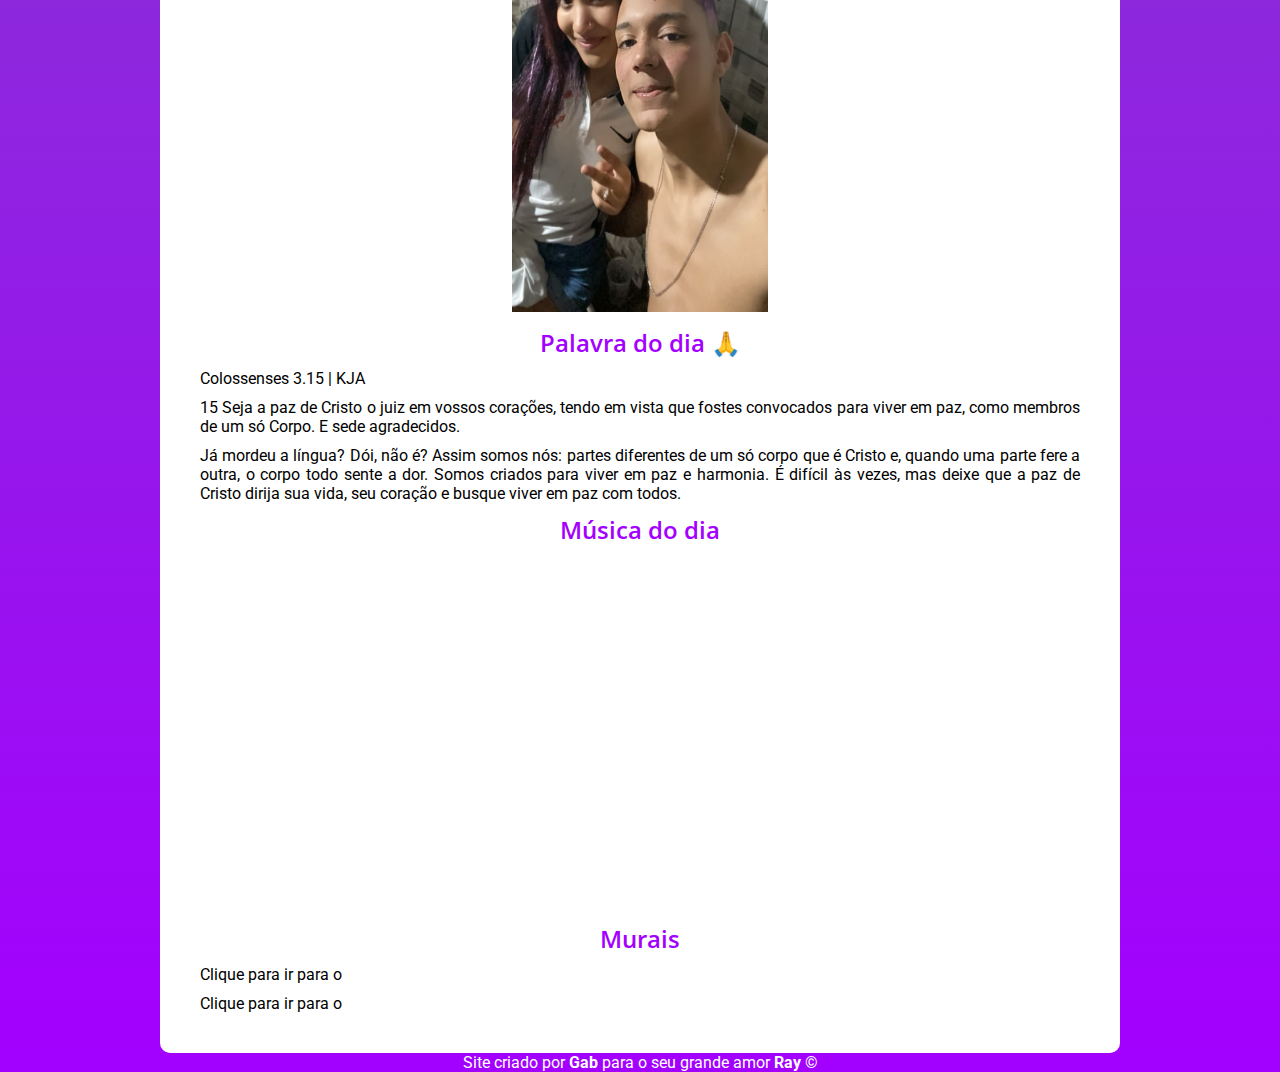
==== commit 5aa62785: "Update index.html" ====
--- a/index.html
+++ b/index.html
@@ -11,11 +11,14 @@
 <body> 
     <main>
         <section>
-<<<<<<< HEAD
             <h1>Meu Querido Diário</h1>
-            <p>Oi, sei que não muda nada escrever aqui mas eu não paro de pensar em nós, ray vc está comigo a todo segundo do meu dia até quando estou dormindo eu te levo na alma no coração e nos sonhos, eu te amo muito adoraria recomeçar com você eu só queria mas uma chance, terminar com você foi realmente um baque que fez eu acordar, vi um vídeo que fala que as vezes duas pessoas precisam se separar para entender como é ruim viver sem a outra, e o que doeu foi que pareceu que só eu senti isso, hoje eu vi algo que me magoou e me fez pensar várias coisas e eu não posso cobrar isso de você e, eu acredito que você me ama mas me surpreende a forma que você não demonstra você faz parecer muito facil me esquecer e eu não quero acreditar nisso mas acho que realmente é, eu vacilei com você e a culpa é toda minha e essa culpa não vai ir embora nunca eu estraguei nossas chances e eu sei disso sei que nada vai ser como antes, mas vou lutar para que seja melhor, eu queria muito conversar com você e participar da sua vida pelo menos como estava sendo no começo do término, eu não sei em que momento eu comecei a colocar pontos finais nos textos que escrevia para você mas esse foi meu maior erro eu sinto muito mesmo por ter te machucado sei que você não confia mais em mim e tals mas se estiver disposta a se arrisacar eu dou a minha palavra que vai ser diferente, e se em algum momento acontecer algo que te machuque pode ir sem olhar pra trás e me excluir da sua vida, tem várias coisas que você não sabe então vou contar um pouco, você não sabe que eu prometi que você seria a última quando percebi que o fato deu ter ficado com outras realmente te magoava, você não sabe que quando eu percebi a falta que você tinha de um pai te deixava mal eu tentei de todas as formas ser o homem da sua vida e te fazer esquecer disso, acho que você não sabe dessa mas a nossa aliança demorou pq eu pedia 5 ou 10 reais pro meu pai todo dia pra juntar e comprar ela kkkkkkk acho que você lembra que ele falava que gastava muito no ricardo mas era por isso, eu fiquei tão feliz quando você me mandou aquela aliança no intsa e falou "e se...", você não sabe mas quando estávamos chateados um com o outro e você tinha uma crise de ansiedade e eu ia até você era porque eu odiava te ver sofrendo mesmo que eu ficasse chateado depois de novo era porque eu não conseguia esconder mas eu juro que isso nunca foi manipulação eu só não sabia lidar com meus sentimentos, você não sabe mas eu não queria que você postasse foto por medo de te perder e não porquê eu era abusivo mas na minha cabeça alguém melhor que eu iria aparecer e agora que terminamos eu tenho certeza disso..., você não sabe mas toda vez que eu gritava com você é porquê estava mal e não sabia lidar com isso e acabava descontando em você, você não sabe mas deitar no seu peito e sentir o cheiro da sua respiração era meu ponto de paz, você não sabe mas pra mim você sempre foi a melhor mulher do mundo guerreira trabalhadora esforçada inteligente nunca duvide da sua capacidade eu estou torcendo pelo seu sucesso, você não sabe mas eu choro por você do nada a cada 5 minutos mas eu que causei isso então tudo bem, você pode achar que o que eu sinto por você irá passar um dia mas não vai eu lembro que uma vez discutimos sobre o amor e eu falei que o meu amor poderia se tornar ódio e você descordou e disse "se um dia se tornar ódio é porquê nunca foi amor" e agora eu sei como você estava certa e eu errado, você não sabe mas eu comecei a querer ser alguém na vida para poder te proporcioanar uma vida boa e eu sei que me perdi nessa jornada e acabei que te deixando de lado, você não sabe mas eu tenho muito orgulho de você porquê tu é foda pra caralho, você não sabe mas eu oro sempre pra que você volte pra mim, você não sabe mas sem você em minha vida eu estou perdido, você não sabe e essa você não sabe mesmo mas todas as vezes que te machuquei físicamente e é muito </p>
-=======
->>>>>>> f2bed7962d0786f598d2655a9ae9cc2d285785ab
+            <p>Oi, sei que não muda nada escrever aqui mas eu não paro de pensar em nós, ray vc está comigo a todo segundo do meu dia até quando estou dormindo eu te levo na alma no coração e nos sonhos, eu te amo muito adoraria recomeçar com você eu só queria mas uma chance, terminar com você foi realmente um baque que fez eu acordar, vi um vídeo que fala que as vezes duas pessoas precisam se separar para entender como é ruim viver sem a outra, e o que doeu foi que pareceu que só eu senti isso, hoje eu vi algo que me magoou e me fez pensar várias coisas e eu não posso cobrar isso de você e, eu acredito que você me ama mas me surpreende a forma que você não demonstra você faz parecer muito facil me esquecer e eu não quero acreditar nisso mas acho que realmente é, eu vacilei com você e a culpa é toda minha e essa culpa não vai ir embora nunca eu estraguei nossas chances e eu sei disso sei que nada vai ser como antes, mas vou lutar para que seja melhor, eu queria muito conversar com você e participar da sua vida pelo menos como estava sendo no começo do término, eu não sei em que momento eu comecei a colocar pontos finais nos textos que escrevia para você mas esse foi meu maior erro eu sinto muito mesmo por ter te machucado sei que você não confia mais em mim e tals mas se estiver disposta a se arrisacar eu dou a minha palavra que vai ser diferente, e se em algum momento acontecer algo que te machuque pode ir sem olhar pra trás e me excluir da sua vida, tem várias coisas que você não sabe então vou contar um pouco, você não sabe que eu prometi que você seria a última quando percebi que o fato deu ter ficado com outras realmente te magoava, você não sabe que quando eu percebi a falta que você tinha de um pai te deixava mal eu tentei de todas as formas ser o homem da sua vida e te fazer esquecer disso, acho que você não sabe dessa mas a nossa aliança demorou pq eu pedia 5 ou 10 reais pro meu pai todo dia pra juntar e comprar ela kkkkkkk acho que você lembra que ele falava que gastava muito no ricardo mas era por isso, eu fiquei tão feliz quando você me mandou aquela aliança no intsa e falou "e se...", você não sabe mas quando estávamos chateados um com o outro e você tinha uma crise de ansiedade e eu ia até você era porque eu odiava te ver sofrendo mesmo que eu ficasse chateado depois de novo era porque eu não conseguia esconder mas eu juro que isso nunca foi manipulação eu só não sabia lidar com meus sentimentos, você não sabe mas eu não queria que você postasse foto por medo de te perder e não porquê eu era abusivo mas na minha cabeça alguém melhor que eu iria aparecer e agora que terminamos eu tenho certeza disso..., você não sabe mas toda vez que eu gritava com você é porquê estava mal e não sabia lidar com isso e acabava descontando em você, você não sabe mas deitar no seu peito e sentir o cheiro da sua respiração era meu ponto de paz, você não sabe mas pra mim você sempre foi a melhor mulher do mundo guerreira trabalhadora esforçada inteligente nunca duvide da sua capacidade eu estou torcendo pelo seu sucesso, você não sabe mas eu choro por você do nada a cada 5 minutos mas eu que causei isso então tudo bem, você pode achar que o que eu sinto por você irá passar um dia mas não vai eu lembro que uma vez discutimos sobre o amor e eu falei que o meu amor poderia se tornar ódio e você discordou e disse "se um dia se tornar ódio é porquê nunca foi amor" e agora eu sei como você estava certa e eu errado, você não sabe mas eu comecei a querer ser alguém na vida para poder te proporcioanar uma vida boa e eu sei que me perdi nessa jornada e acabei que te deixando de lado, você não sabe mas eu tenho muito orgulho de você porquê tu é foda pra caralho, você não sabe mas eu oro sempre pra que você volte pra mim, você não sabe mas sem você em minha vida eu estou perdido, você não sabe e essa você não sabe mesmo mas todas as vezes que te machuquei físicamente e é muito difícil admitir isso mesmo nunca tendo sido minha intenção te machucar eu sei que eu errei demais e isso me traz algumas lembranças tão horrivéis então me perdoa mesmo, você não sabe mas eu te amo em uma intensidade e profundidade sem igual, me perdoa por todos os meus erros e falhas e prometo mudar por você mesmo que já seja tarde se talvez algum dia você quiser de novo estarei te esperando eu te amo demais com amor: Gabriel Oliveira</p>
+
+            <p>oi, eu vou escrever aqui mesmo sabendo que vc não vai ver pq eu percebi o quanto isso me acalma então eu nem vou ser formal, bom eu estava dormindo todos esses dias no sofá mas isso tava me fazendo mal então ontem fui pra cama, mas toda vez que faço isso eu sonho e no começo era um sonho bom mas depois ficou horrivel, e agora eu n consigo mais dormir e oq me resta é ouvir seus áudios com voz de bb nossas conversar e nossas fotos, você continua sendo meu porto seguro mesmo depois do termino e eu sinto muito por não ter sido o seu quando você precisou, ontem você disse que desabou na thi mas eu queria que tivesse sido em mim, e eu me arrpendo muito de não ter continuado bem com vc da forma que foi no começo do termino, enfim você me acalma e me desculpa jogar esse peso pra você eu sei que não é justo e eu não sei pq mas nada que eu te escrever mais vai ter ponto final cismei com isso, então tenha um ótimoooo dia</p>
+            
+            <p>te dedico essa música (escuta no spotify pois não sei se no site vai pegar a parte que eu quero e talvez você entenda errado)</p>
+            <p><iframe style="border-radius:12px" src="https://open.spotify.com/embed/track/6CZwZyIYr5MzpIYcH0ETdd?utm_source=generator" width="100%" height="352" frameBorder="0" allowfullscreen="" allow="autoplay; clipboard-write; encrypted-media; fullscreen; picture-in-picture" loading="lazy"></iframe></p>
+
             <h1>Para Minha Lua 🌑</h1>
             <p>Amooooooor, estou fazendo esse site para demonstrar o imenso amor que sinto por ti, espero que goste com amor: <a href="https://github.com/GabrielOliveirazz" target="_blank"><strong class="gab">Gab</strong></a></p>
 
@@ -49,12 +52,14 @@
 
             <p>Com amor <a href="https://www.instagram.com/eu_gabsz/" target="_blank"></a><strong class="gab">Gab</strong></p>
 
-            <h2>Para minha Sunshine 💜</h2>
+            <h2>Mensagem do dia 💜</h2>
 
             <p>
-                Te amo princesa aproveite a Música e vê se não se esquece de mim
+                eu sei, eu sei não faz sentido fazer isso mas eu te amo demais então vai ser uma mensagem rápida, eu amo você cada dia mais, vc é foda pra krl espero que tenha um dia bom, vou tentar te respeitar mas, hoje vai ser o primeiro dia que vou sem aliança pro trabalho eu só tirei ontem na vdd pra te ver, enfim estou te falando isso pq quero que você saiba que eu te amei 8 meses sem aliança e isso nunca vai mudar, te amo beijoooo 💜
+            </p>
+
                 <p><iframe style="border-radius:12px" src="https://open.spotify.com/embed/track/1UVquahdeg6mRYDTHFKRx0?utm_source=generator" width="100%" height="352" frameBorder="0" allowfullscreen="" allow="autoplay; clipboard-write; encrypted-media; fullscreen; picture-in-picture" loading="lazy"></iframe></p>
-            </p>
+            
 
             <img src="assets/img/Imagem do WhatsApp de 2023-10-24 à(s) 16.36.17_d74bf9c9.jpg" alt="">
             
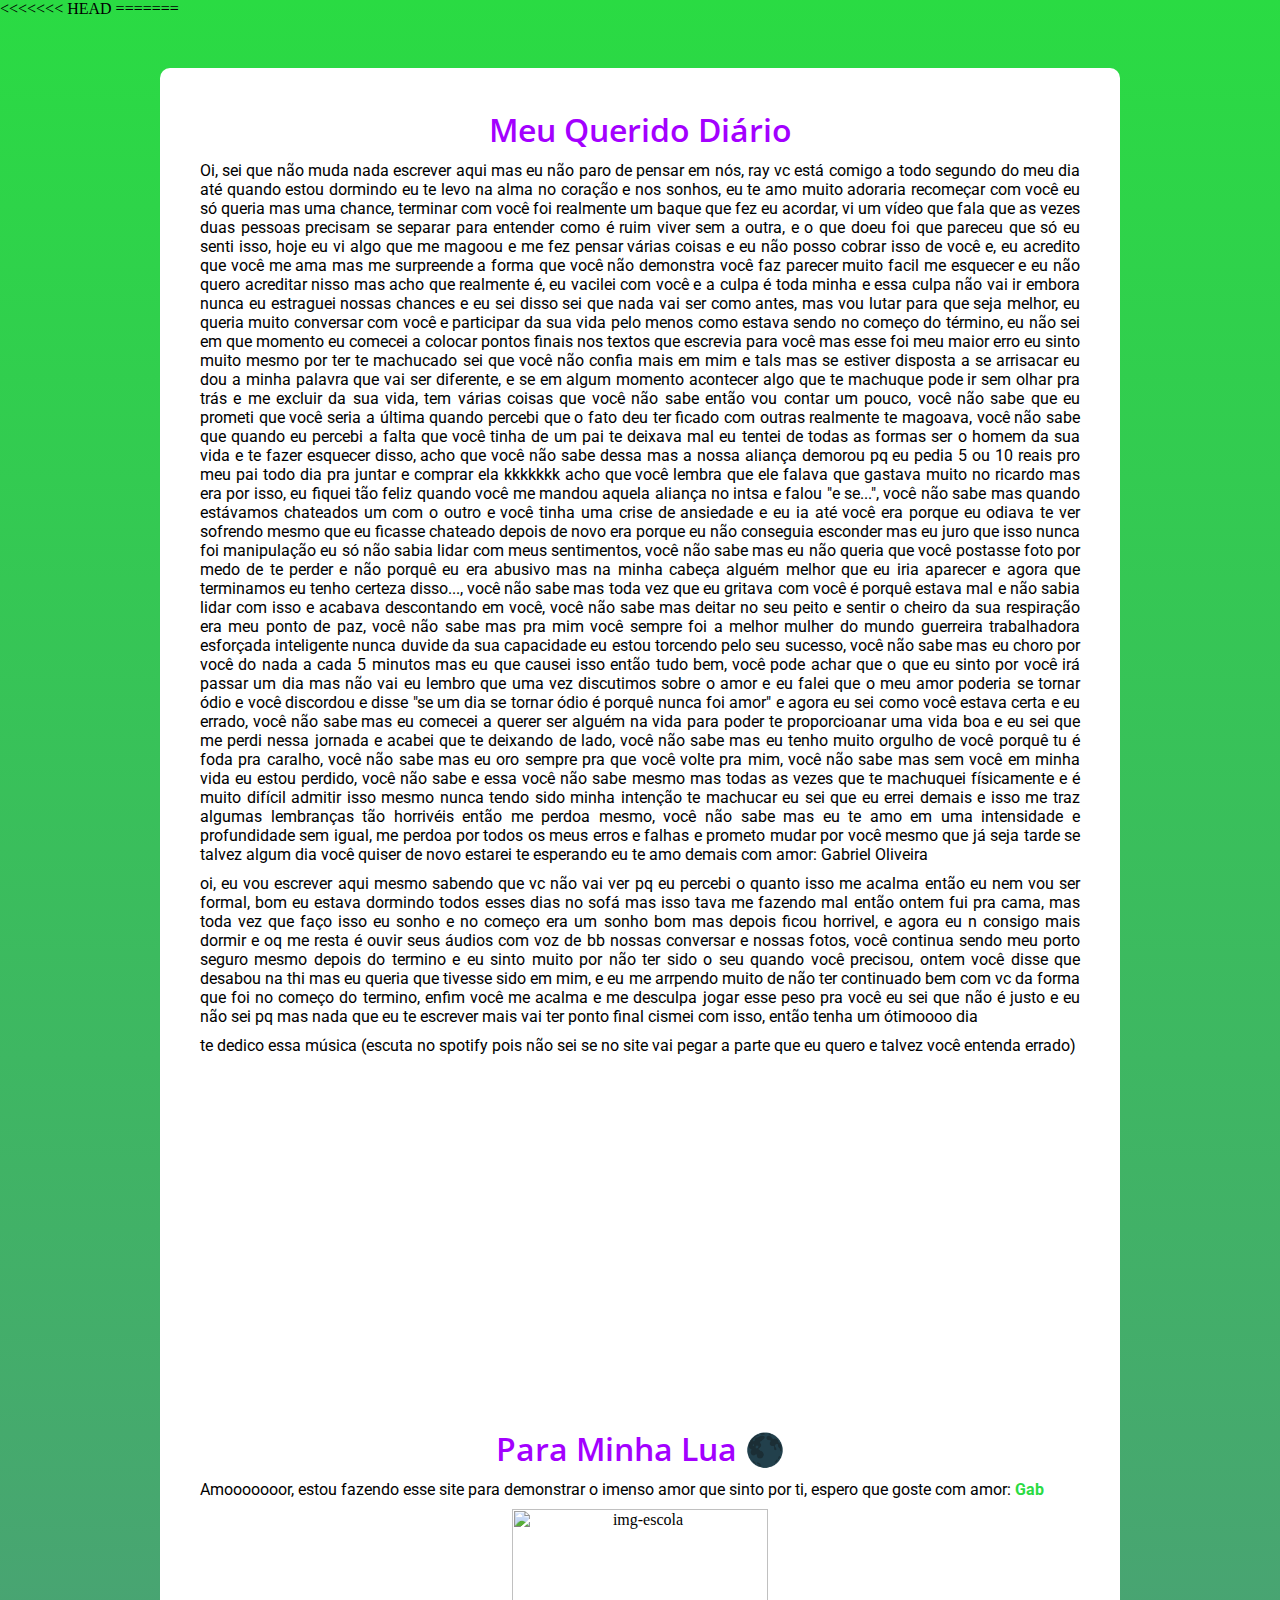
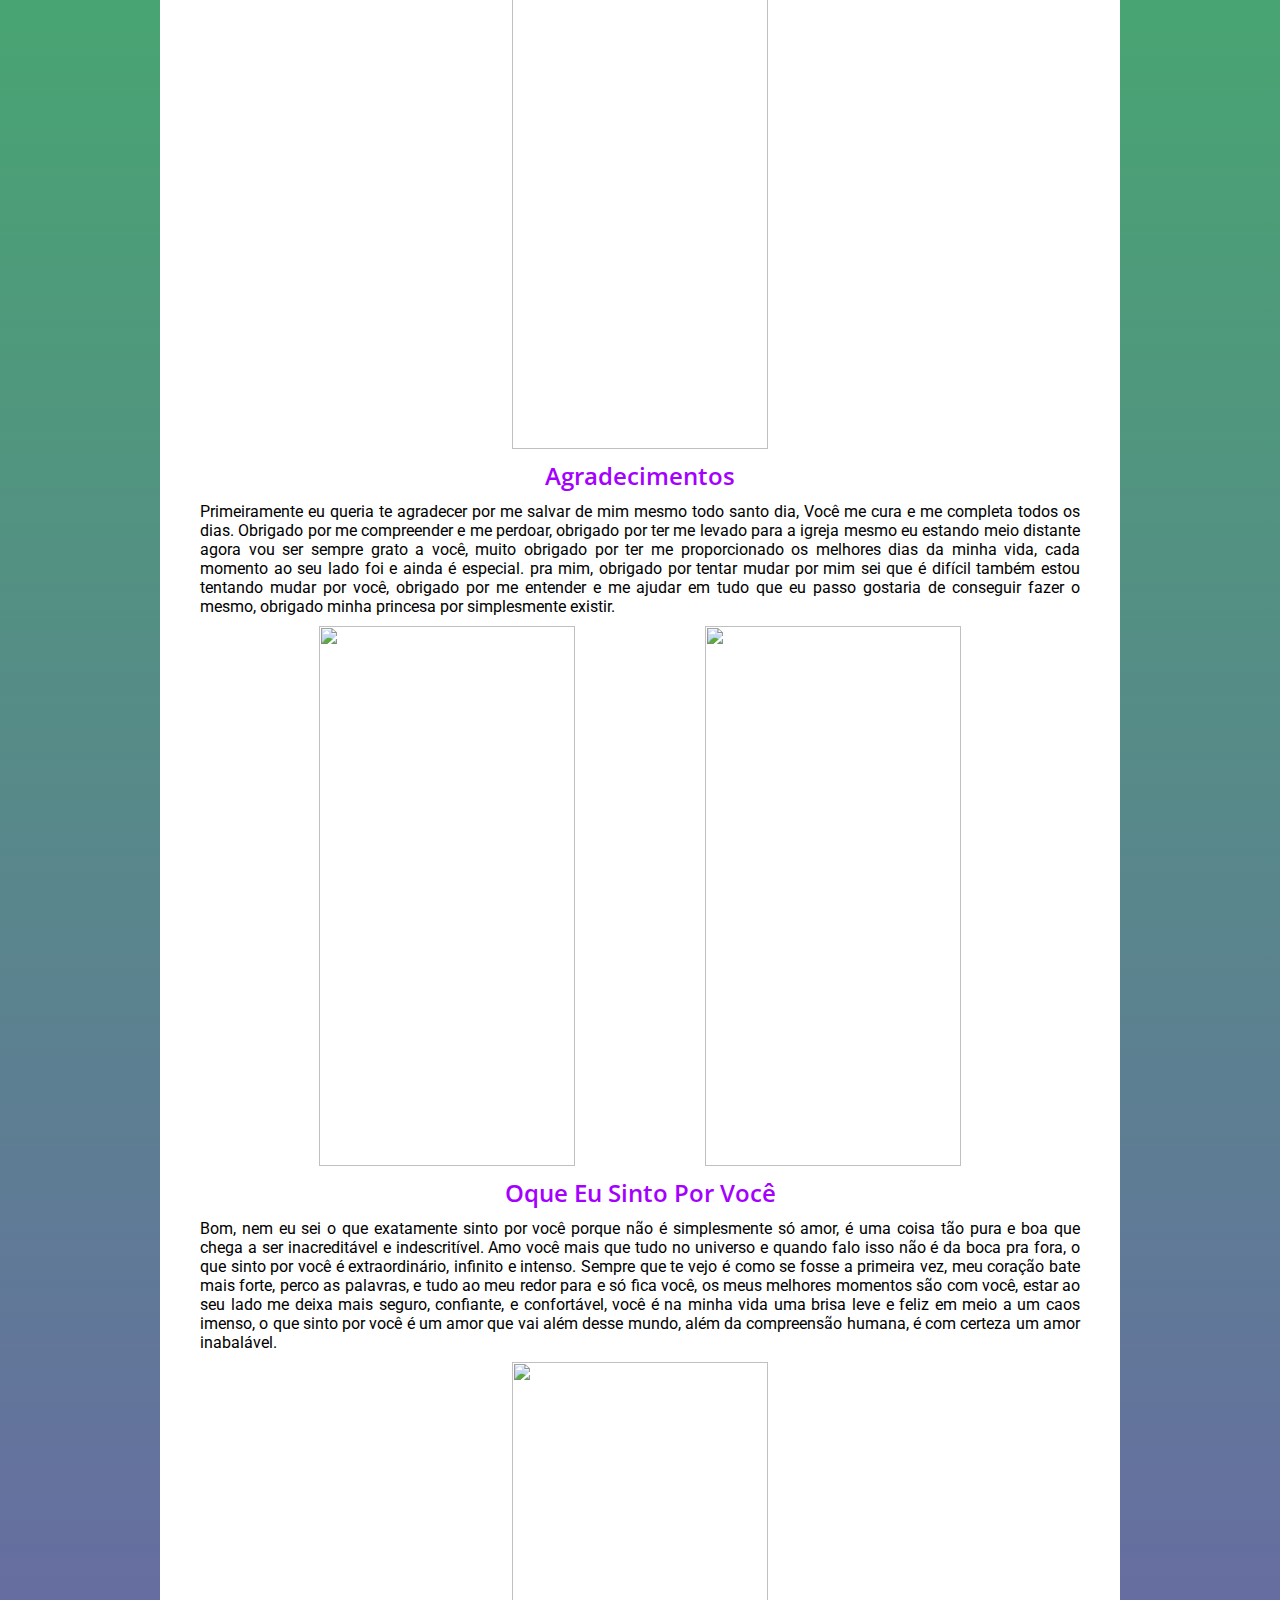
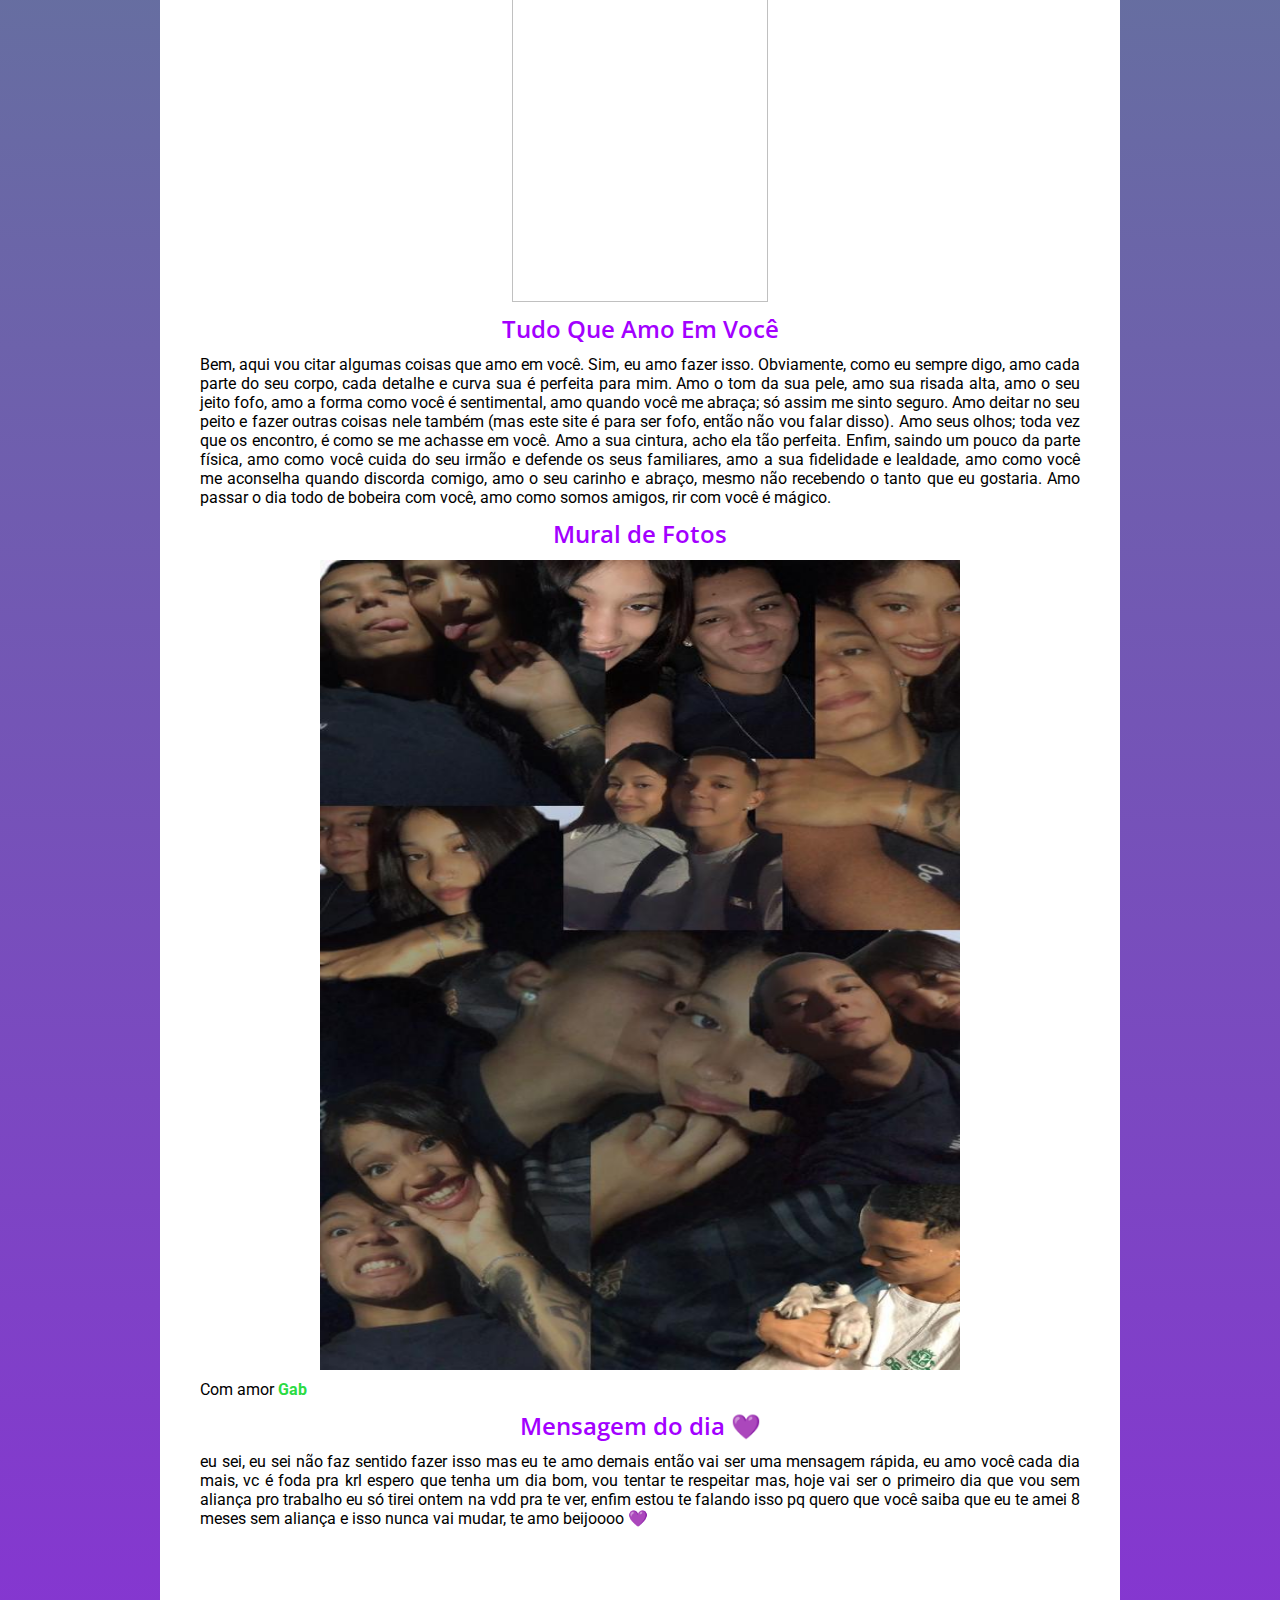
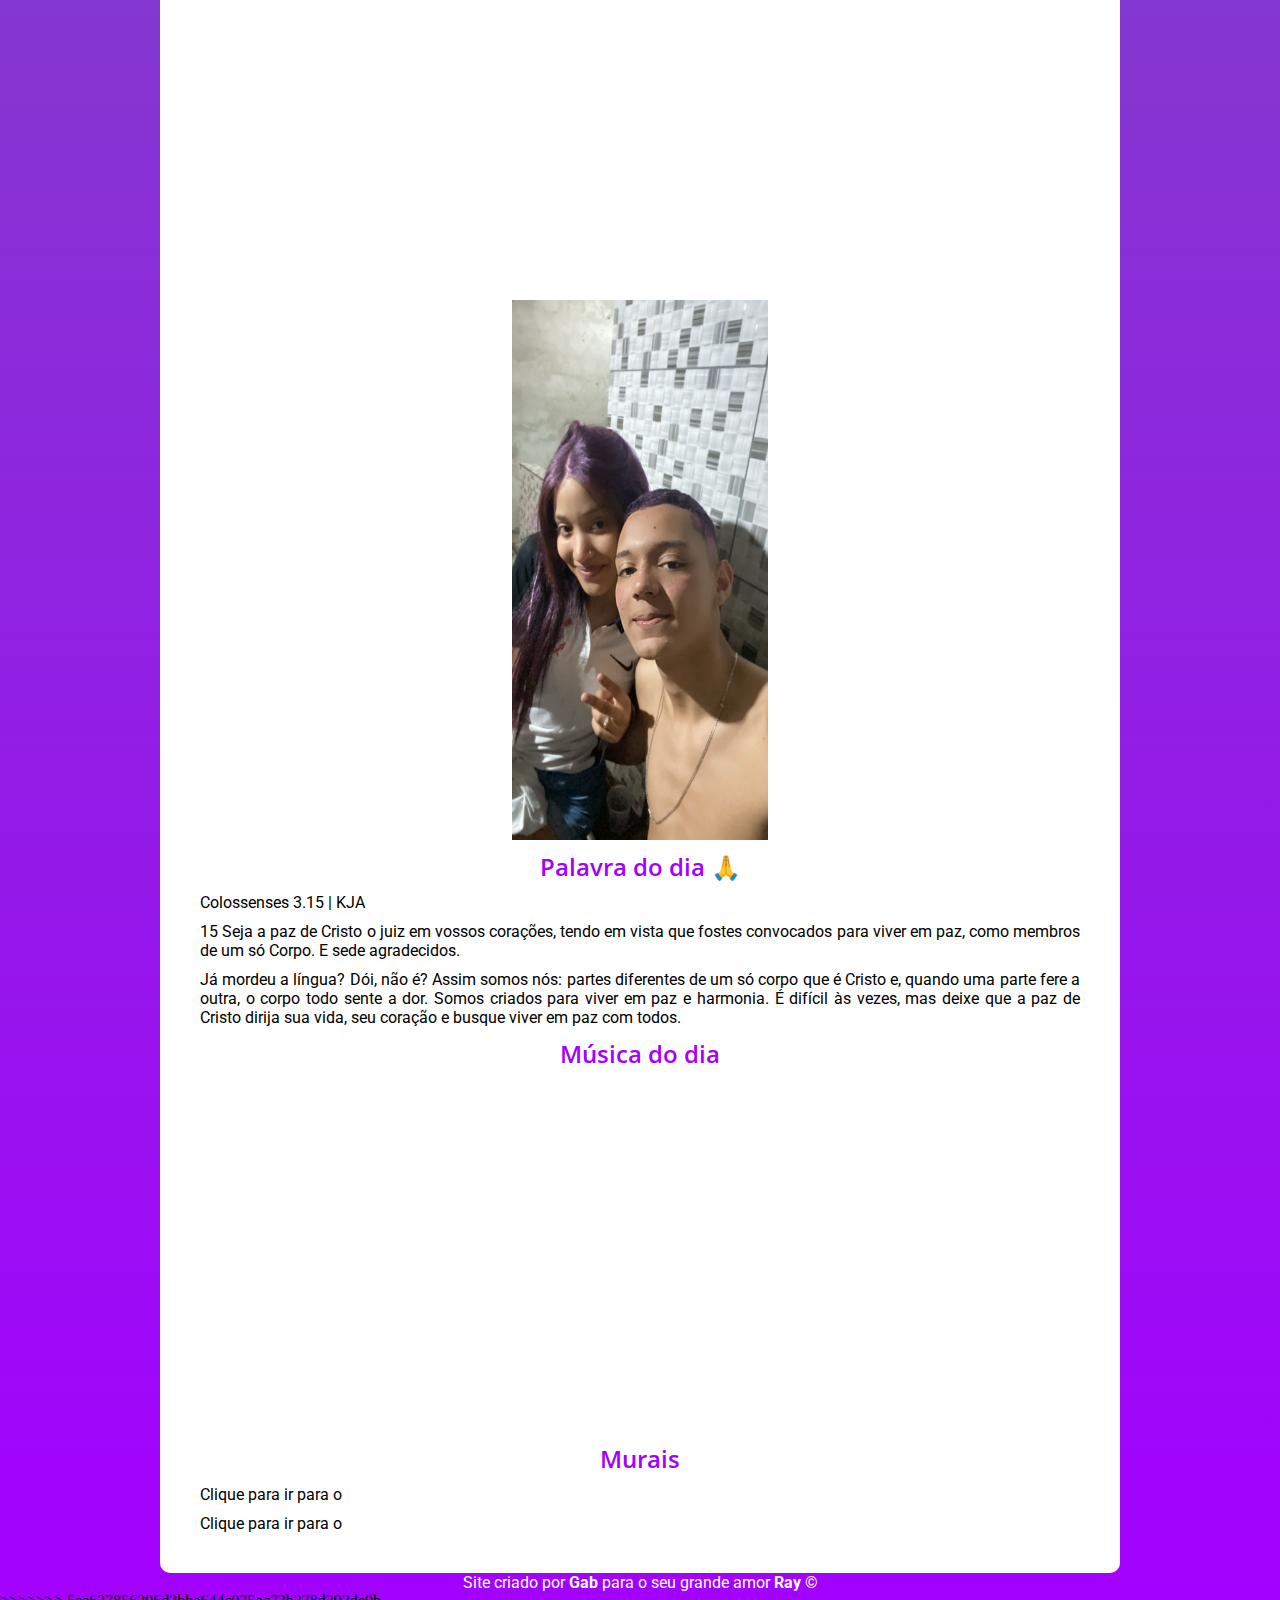
==== commit 215cf7c9: "aa" ====
--- a/index.html
+++ b/index.html
@@ -1,3 +1,5 @@
+<<<<<<< HEAD
+=======
 <!DOCTYPE html>
 <html lang="pt-br">
 
@@ -89,4 +91,5 @@
         <p>Site criado por <a href="https://github.com/GabrielOliveirazz" target="_blank"><strong>Gab</strong></a> para o seu grande amor <a href="https://www.instagram.com/_rayannezz/"target="_blank"><strong>Ray</strong></a> &copy;</p>
     </footer>
 </body>
-</html>+</html>
+>>>>>>> 5aa627856396d2bbe644c075ec73b378d393de0b
--- a/assets/css/style.css
+++ b/assets/css/style.css
@@ -80,4 +80,4 @@
 
 .gab {
     color: var(--cor02);
-}+}
